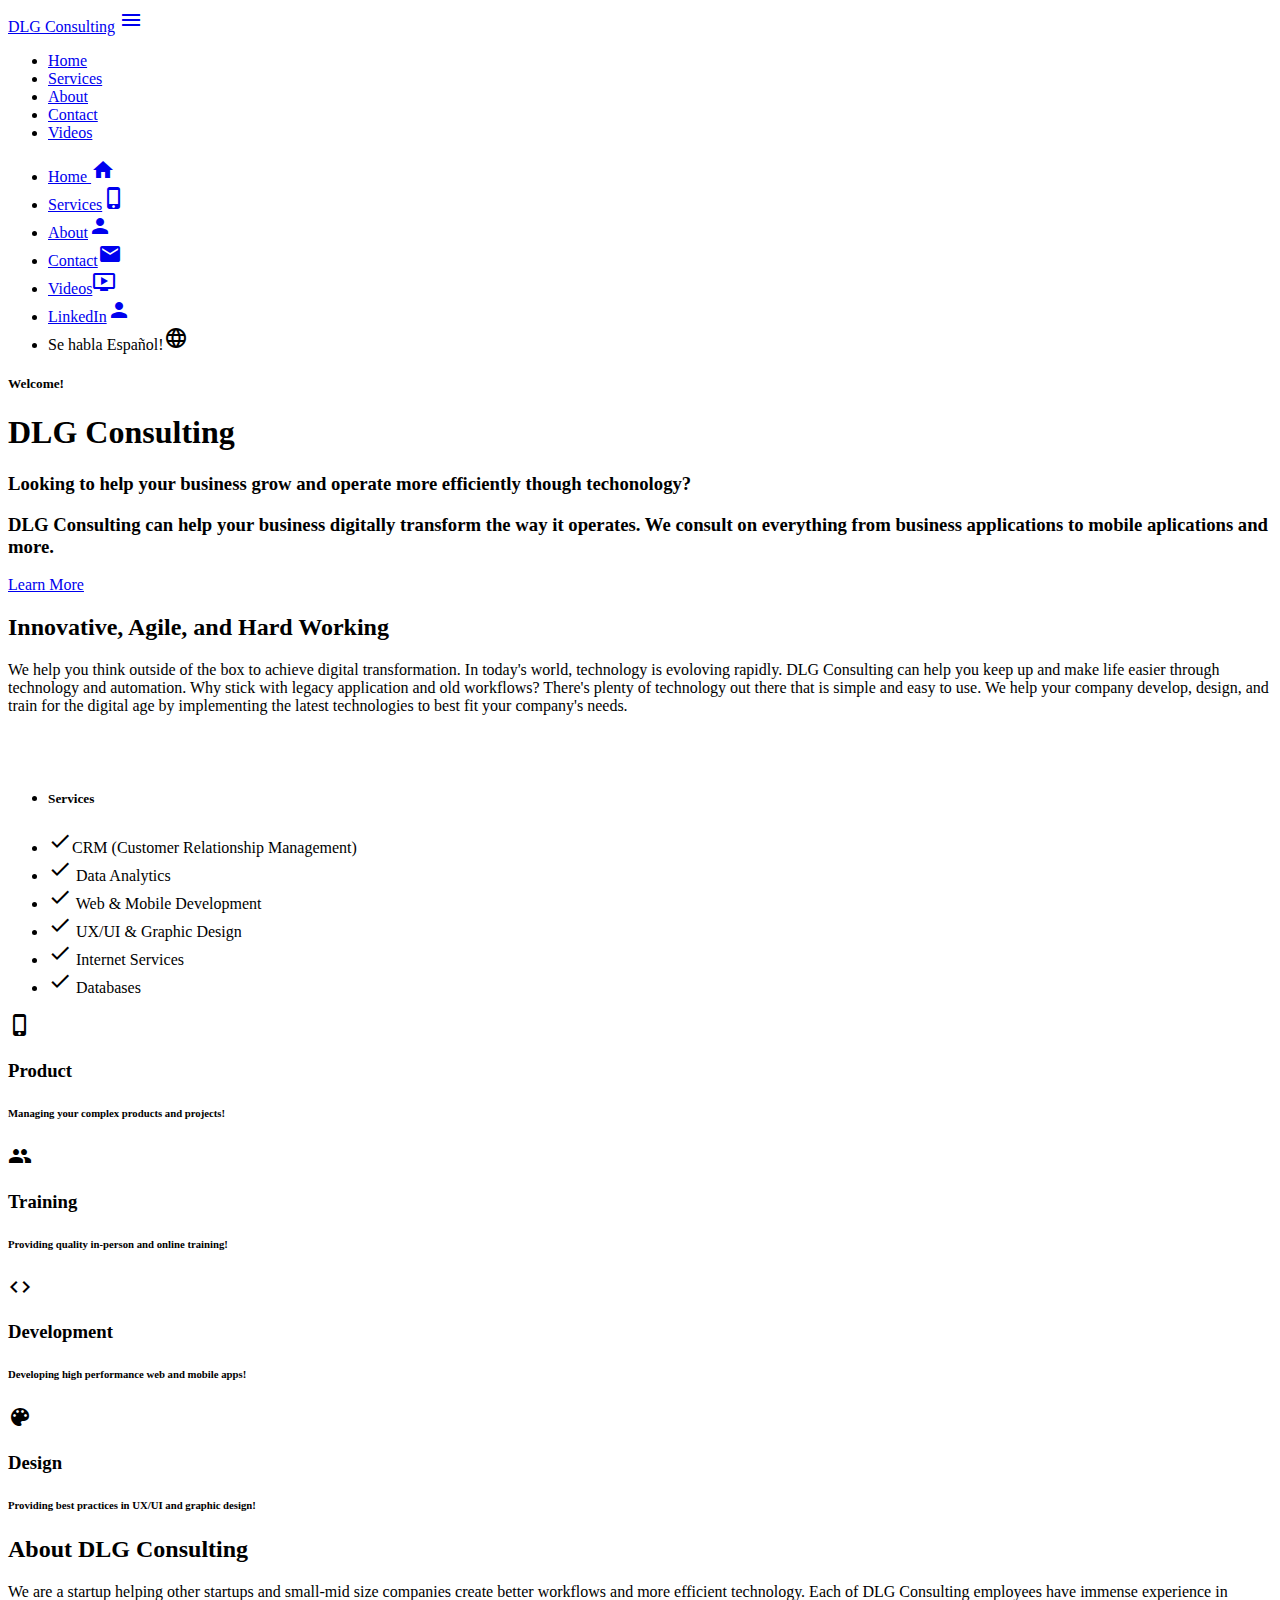
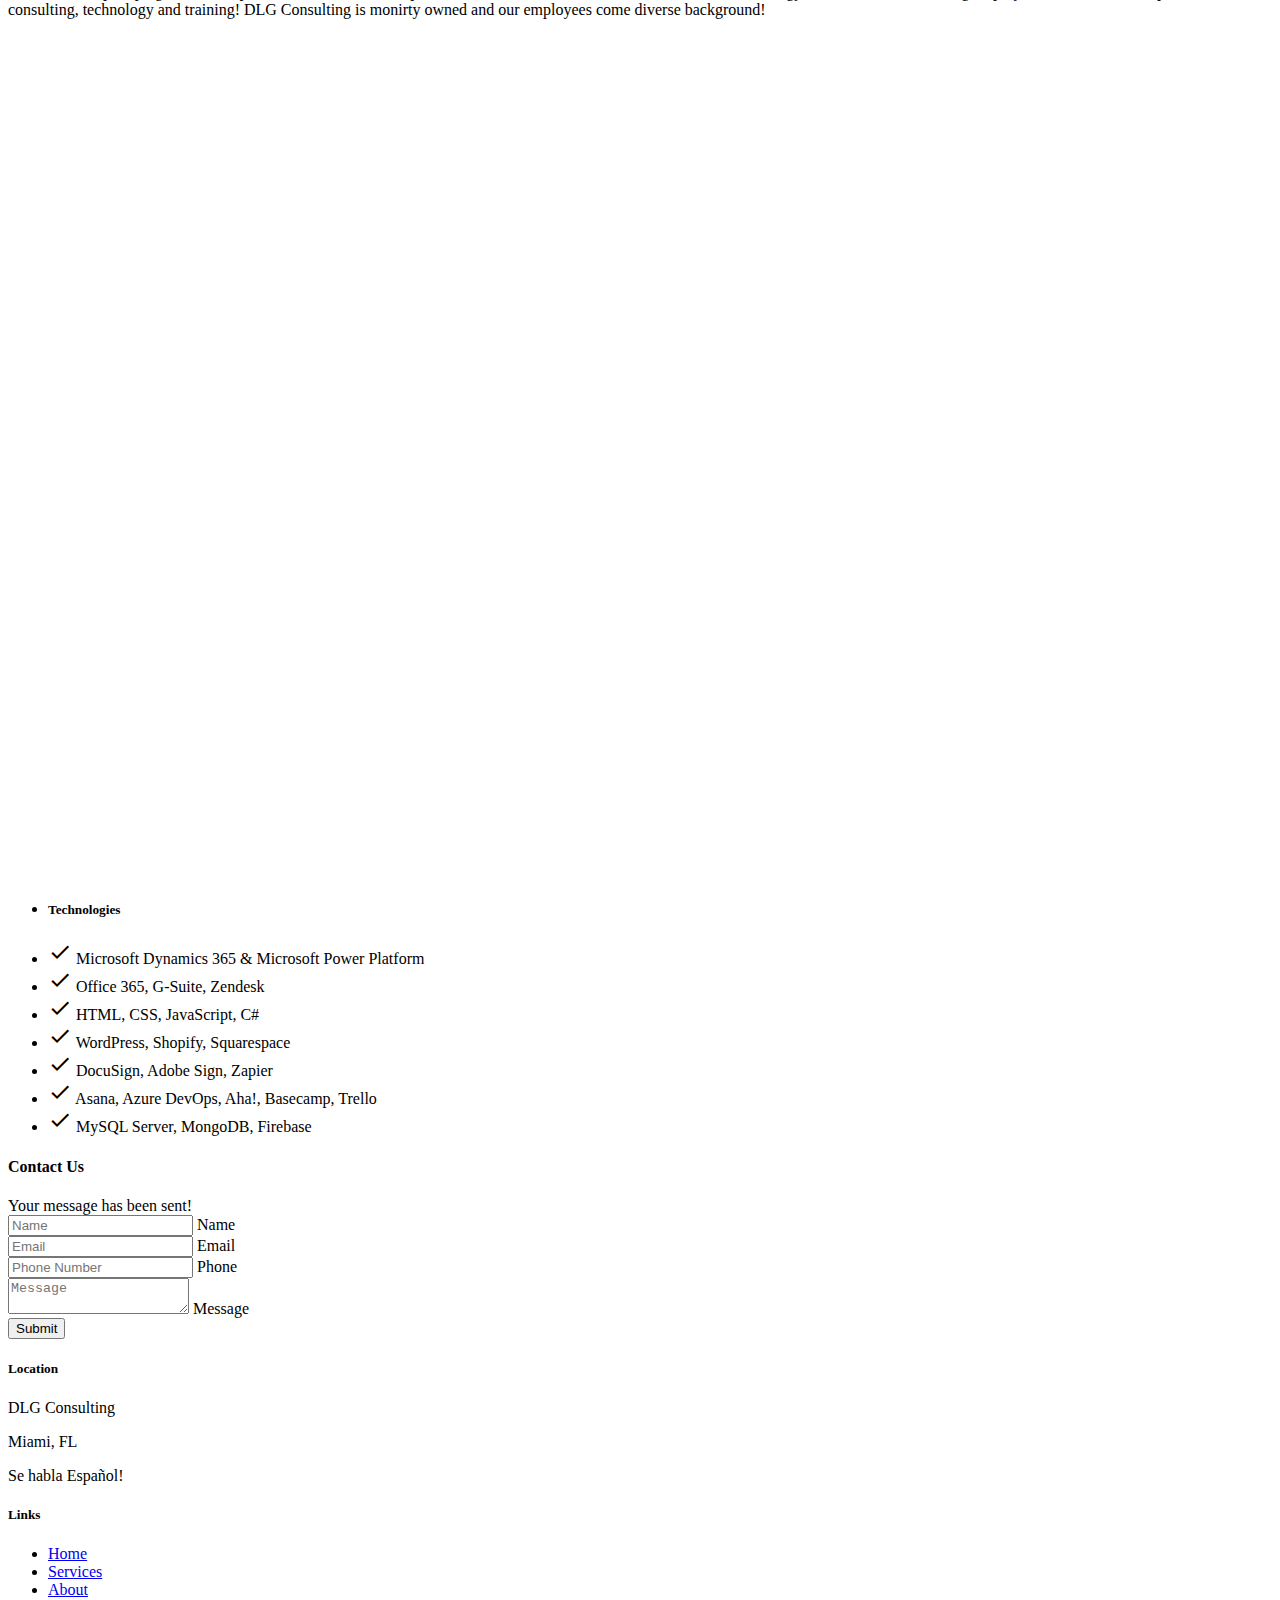
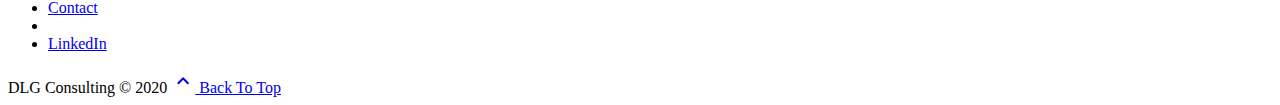
==== index.html @ 76e88533 "adding links" ====
<!DOCTYPE html>
<html>

<head>
  <!--Import Google Icon Font-->
  <link href="https://fonts.googleapis.com/icon?family=Material+Icons" rel="stylesheet">
  <!--Import materialize.css-->
  <link type="text/css" rel="stylesheet" href="css/materialize.min.css" media="screen,projection" />
  <link type="text/css" rel="stylesheet" href="css/main.css" />

  <!--Let browser know website is optimized for mobile-->
  <meta name="viewport" content="width=device-width, initial-scale=1.0" />
  <title>DLG Consulting </title>
</head>

<body id="home" class="scrollspy">
  <header class="main-header">
    <div class="primary-overlay">
      <div class="navbar-fixed">
        <nav class="transparent">
          <div class="container">
            <div class="nav-wrapper">
              <a href="#home" class="brand-logo">DLG Consulting</a>
              <a href="#" data-activates="mobile-nav" class="button-collapse">
                <i class="material-icons">menu</i>
              </a>
              <ul class="right hide-on-med-and-down">
                <li>
                  <a href="#home">Home</a>
                </li>
                <li>
                  <a href="#services">Services</a>
                </li>
                <li>
                  <a href="#about">About</a>
                </li>
                <li>
                  <a href="#contact">Contact</a>
                </li>
                <li>
                  <a href="https://www.youtube.com/channel/UCTOywtIvKKRyqfoJ1eRw9kA?" class="btn blue">Videos</a>
                </li>
              </ul>
            </div>
          </div>
        </nav>
      </div>
      <!-- Side nav -->
      <ul class="side-nav" id="mobile-nav">
       <!--- <h4 class="blue-grey darken-3 center">DLG Consulting</h4> -->
      
        <li> 
          <a href="#home">Home  <i class="small material-icons">home</i></a>
        </li>
        <li>
          <a href="#services">Services<i class="small material-icons">phone_iphone
            </i></a>
        </li>
        <li>
          <a href="#about">About<i class="small material-icons">person</i></a>
        </li>
        <li>
          <a href="#contact">Contact<i class="small material-icons">email</i></a>
        </li>
        <li>
          <a href="https://www.youtube.com/channel/UCTOywtIvKKRyqfoJ1eRw9kA?" >Videos<i class="small material-icons">ondemand_video
            </i></a>
        </li>
        <li>
            <a href="https://www.linkedin.com/in/patrick-de-la-guardia-7564a395/" >LinkedIn<i class="small material-icons">person
              </i></a>
          </li>
          <li>
              <a >Se habla Español!<i class="small material-icons">language
                </i></a>
            </li>
      </ul>
      <!-- Showcase -->
      <div class="showcase container">
        <div class="row">
          <div class="col s12 main-text">
            <h5>Welcome!</h5>
            <h1>DLG Consulting</h1>
            <h3 class="flow-text">Looking to help your business grow and operate more efficiently though techonology? 
            </h3>
           
            <h3 class="flow-text">DLG Consulting can help your business digitally transform the way it operates. We consult on everything from business applications to mobile aplications and more.</h3>

              
            <a href="#services" class="btn btn-large white black-text">Learn More</a>
            <a href="#contact" class="white-text">
              <!--<i class="material-icons medium scroll-icon">arrow_drop_down_circle</i>-->
            </a>
          </div>
        </div>
      </div>
    </div>
  </header>
  <!-- Section: About -->
  <section id="services" class="section section-about center scrollspy">
    <div class="container">
      <h2>Innovative, Agile, and Hard Working</h2>
      <p class="flow-text">We help you think outside of the box to achieve digital transformation. In today's world, technology is evoloving rapidly. DLG Consulting can help you keep up and make life easier through technology and automation.
       Why stick with legacy application and old workflows? There's plenty of technology out there that is simple and easy to use. We help your company develop, design, and train for the digital age by implementing the latest technologies to best fit your company's needs. 
      </p>
      <div class="row">
        <div class="col s12 m6">
          <img src="headshot.JPG" alt="" class="responsive-img circle">
        </div>
        <div class="col s12 m5 offset-m1">
          <br>
          <ul class="collection with-header z-depth-4">
            <li class="collection-header">
              <h5>Services</h5>
            </li>
            <li class="collection-item">
              <i class="material-icons left">check</i>CRM (Customer Relationship Management)
            </li>
            <li class="collection-item">
              <i class="material-icons left">check</i> Data Analytics
            </li>
            <li class="collection-item">
              <i class="material-icons left">check</i> Web & Mobile Development
            </li>
            <li class="collection-item">
              <i class="material-icons left">check</i> UX/UI & Graphic Design
            </li>
            <li class="collection-item">
              <i class="material-icons left">check</i> Internet Services
            </li>
            <li class="collection-item">
              <i class="material-icons left">check</i> Databases
            </li>
          </ul>
        </div>
      </div>
    </div>
  </section>

  <!-- Section: Boxes -->
  <section class="section-boxes center">
    <div class="row">
      <div class="col s12 m6 l3 pink white-text box">
        <i class="material-icons medium">phone_iphone</i>
        <h3>Product</h3>
        <h6>Managing your complex products and projects!
  
        </h6>
      </div>
      <div class="col s12 m6 l3 blue white-text box">
        <i class="material-icons medium">people</i>
        <h3>Training</h3>
        <h6>Providing quality in-person and online training!</h6>
      </div>
      <div class="col s12 m6 l3 amber accent-4 white-text box">
        <i class="material-icons medium">code</i>
        <h3>Development</h3>
        <h6>Developing high performance web and mobile apps!</h6>
      </div>
      <div class="col s12 m6 l3 teal white-text box">
        <i class="material-icons medium">color_lens</i>
        <h3>Design</h3>
        <h6>Providing best practices in UX/UI and graphic design!</h6>
      </div>
    </div>
  </section>

  <!-- Section: About -->
  <section id="about" class="section section-about center scrollspy">
    <div class="container">
      <h2>About DLG Consulting</h2>
      <p class="flow-text">We are a startup helping other startups and small-mid size companies create better workflows and more efficient technology. Each of DLG Consulting employees have
        immense experience in consulting, technology and training! DLG Consulting is monirty owned and our employees come diverse background! 
      </p>
      <div class="row">
        <div class="col s12 m6"><div style="height: 0; padding-bottom: calc(62.50% + 35px); position:relative; width: 100%;"><iframe  gyroscope;" allowfullscreen height="100%"  referrerpolicy="strict-origin" src="https://www.kapwing.com/e/5e9c5a8391cc090015c8ad34" style="border:0; height:100%; left:0; overflow:hidden; position:absolute; top:0; width:100%" title="Embedded content made with Kapwing" width="100%"></iframe></div>
         <!--<img src="img/people.jpg" alt="" class="responsive-img circle"> -->
        </div>
        <div class="col s12 m5 offset-m1">
          <br>
          <ul class="collection with-header z-depth-4">
            <li class="collection-header">
              <h5>Technologies</h5>
            </li>
            <li class="collection-item">
              <i class="material-icons left">check</i> Microsoft Dynamics 365 & Microsoft Power Platform
            </li>
            <li class="collection-item">
              <i class="material-icons left">check</i>  Office 365, G-Suite, Zendesk
            </li>
            <li class="collection-item">
              <i class="material-icons left">check</i> HTML, CSS, JavaScript, C#
            </li>
            <li class="collection-item">
                <i class="material-icons left">check</i> WordPress, Shopify, Squarespace
              </li>
            <li class="collection-item">
              <i class="material-icons left">check</i> DocuSign, Adobe Sign, Zapier
            </li>
            <li class="collection-item">
              <i class="material-icons left">check</i> Asana, Azure DevOps, Aha!, Basecamp, Trello
            </li>
            <li class="collection-item">
              <i class="material-icons left">check</i> MySQL Server, MongoDB, Firebase
            </li>
          </ul>
        </div>
      </div>
    </div>
  </section>



 <!--Section: Testimonials 
  <section id="testimonials" class="section section-testimonials blue-grey darken-2  white-text center scrollspy">
    <div class="container">
      <h2>Industry Expereince</h2>
      <div class="row">
        <div class="col s12 m4">
          <div class="card grey lighten-4 black-text z-depth-4">
            <div class="card-content">
              <h2>
                <em>Sports</em>
              </h2>
            </div>
            <div class="card-action">
            
            </div>
          </div>
        </div>
        <div class="col s12 m4">
          <div class="card grey lighten-4 black-text z-depth-4">
            <div class="card-content">
              <p>
                <em>Lorem ipsum dolor sit amet consectetur adipisicing elit. Ut modi reprehenderit dolore recusandae, quam voluptatum
                  est deserunt. Quae, quasi beatae!</em>
              </p>
            </div>
            <div class="card-action">
              <p>Sharon Johnson From XYZ, INC</p>
            </div>
          </div>
        </div>
        <div class="col s12 m4">
          <div class="card grey lighten-4 black-text z-depth-4">
            <div class="card-content">
              <p>
                <em>Lorem ipsum dolor sit amet consectetur adipisicing elit. Ut modi reprehenderit dolore recusandae, quam voluptatum
                  est deserunt. Quae, quasi beatae!</em>
              </p>
            </div>
            <div class="card-action">
              <p>Wayne Jackson From 123, INC</p>
            </div>
          </div>
        </div>
      </div>
    </div>
  </section>

-->

<!-- Section: Contact -->
  <section id="contact" class="section section-contact center scrollspy">
     
    <div id="googlemap"></div>
 <div class="container">
      <div class="row">
        <div id="forms"class="col s12 m6 offset-m6">
          <div class="card-panel z-depth-5">
            <h4>Contact Us</h4>
            <div class="alert">Your message has been sent!</div>
            <form id="contactForm">
            <div class="input-field">
              <input type="text" id="name" placeholder="Name" required>
              <label for="name">Name</label>
            </div>
            <div class="input-field">
              <input type="email" id="email" placeholder="Email" required>
              <label for="email">Email</label>
            </div>
            <div class="input-field">
              <input type="text" id="phone" placeholder="Phone Number" required>
              <label for="phone">Phone</label>
            </div>
            <div class="input-field">
              <textarea class="materialize-textarea" id="message" placeholder="Message"></textarea>
              <label for="message">Message</label>
            </div>
            <input type="submit" value="Submit" class="btn blue-grey">
          </form>
          </div>
        </div>
      </div>
    </div>
   
  </section>


  <!-- Footer -->
  <footer class="page-footer blue-grey darken-1">
    <div class="container">
      <div class="row">
        <div class="col l6 s12">
          <h5>Location</h5>
          <p>DLG Consulting</p>
          <p>Miami, FL</p>
          <p>Se habla Español!</p>
        </div>
        <div class="col l4 offset-l2 s12">
          <h5 class="white-text">Links</h5>
          <ul>
            <li>
              <a class="white-text" href="#home">Home</a>
            </li>
            <li>
              <a class="white-text" href="#services">Services</a>
            </li>
            <li>
              <a class="white-text" href="#about">About</a>
            </li>
            <li>
              <a class="white-text" href="#contact">Contact</a>
            </li>
            <li>
              <a style="color:white"chref="https://www.youtube.com/channel/UCTOywtIvKKRyqfoJ1eRw9kA?">Videos</a>
            </li>
            <li>
                <a class="white-text" href="https://www.linkedin.com/in/patrick-de-la-guardia-7564a395/">LinkedIn</a>
              </li>
          </ul>
        </div>
      </div>
    </div>
    <div class="footer-copyright blue-grey darken-4">
      <div class="container">
        DLG Consulting © 2020
        <a class="grey-text text-lighten-4 right" href="#services">
          <i class="material-icons left">keyboard_arrow_up</i> Back To Top
        </a>
      </div>
    </div>
  </footer>


  <!--Import jQuery before materialize.js-->
  <script type="text/javascript" src="https://code.jquery.com/jquery-3.2.1.min.js"></script>
  <script type="text/javascript" src="js/materialize.min.js"></script>
  <script async defer src="http://maps.googleapis.com/maps/api/js?key=AIzaSyBmPwYQSo4-B5C1Hn0nGleMPsvSMyhUXY8"></script>
  <script src="https://www.gstatic.com/firebasejs/7.14.1/firebase-app.js"></script>
  <script src="https://www.gstatic.com/firebasejs/7.14.1/firebase-database.js"></script>
  <script src="https://www.gstatic.com/firebasejs/7.14.1/firebase-analytics.js"></script>
  <script src='js/main.js'></script>

  <script>
    $(document).ready(function () {
      // Init Sidenav
      $('.button-collapse').sideNav();

      // Init Scrollspy
      $('.scrollspy').scrollSpy();

      // ScrollFire
      const options = [
        {
          selector: '.main-text', offset: 0, callback: function (el) {
            Materialize.fadeInImage($(el));
          }
        },
        {
          selector: '.navbar-fixed', offset: 1500, callback: function () {
            $('nav').removeClass('transparent');
            $('nav').addClass('blue-grey darken-3');
          }
        }
      ];

      Materialize.scrollFire(options);

      const position = [25.7617, -80.1918];
      const centerPosition = [25.7617, -80.1918];

      function showGoogleMaps() {
        // Map positions
        const latLng = new google.maps.LatLng(position[0], position[1]);
        const centerLatLng = new google.maps.LatLng(centerPosition[0], centerPosition[1]);

        // Map options
        const mapOptions = {
          zoom: 12,
          streetViewControl: false,
          scaleControl: true,
          mapTypeId: google.maps.MapTypeId.ROADMAP,
          center: centerLatLng
        }

        // Create map
        map = new google.maps.Map(document.getElementById('googlemap'), mapOptions);

        // Show Marker
        marker = new google.maps.Marker({
          position: latLng,
          map: map,
          draggable: false,
          animation: google.maps.Animation.DROP
        });
      }

      // Maps event
      google.maps.event.addDomListener(window, 'load', showGoogleMaps);

    });
  </script>
</body>

</html>
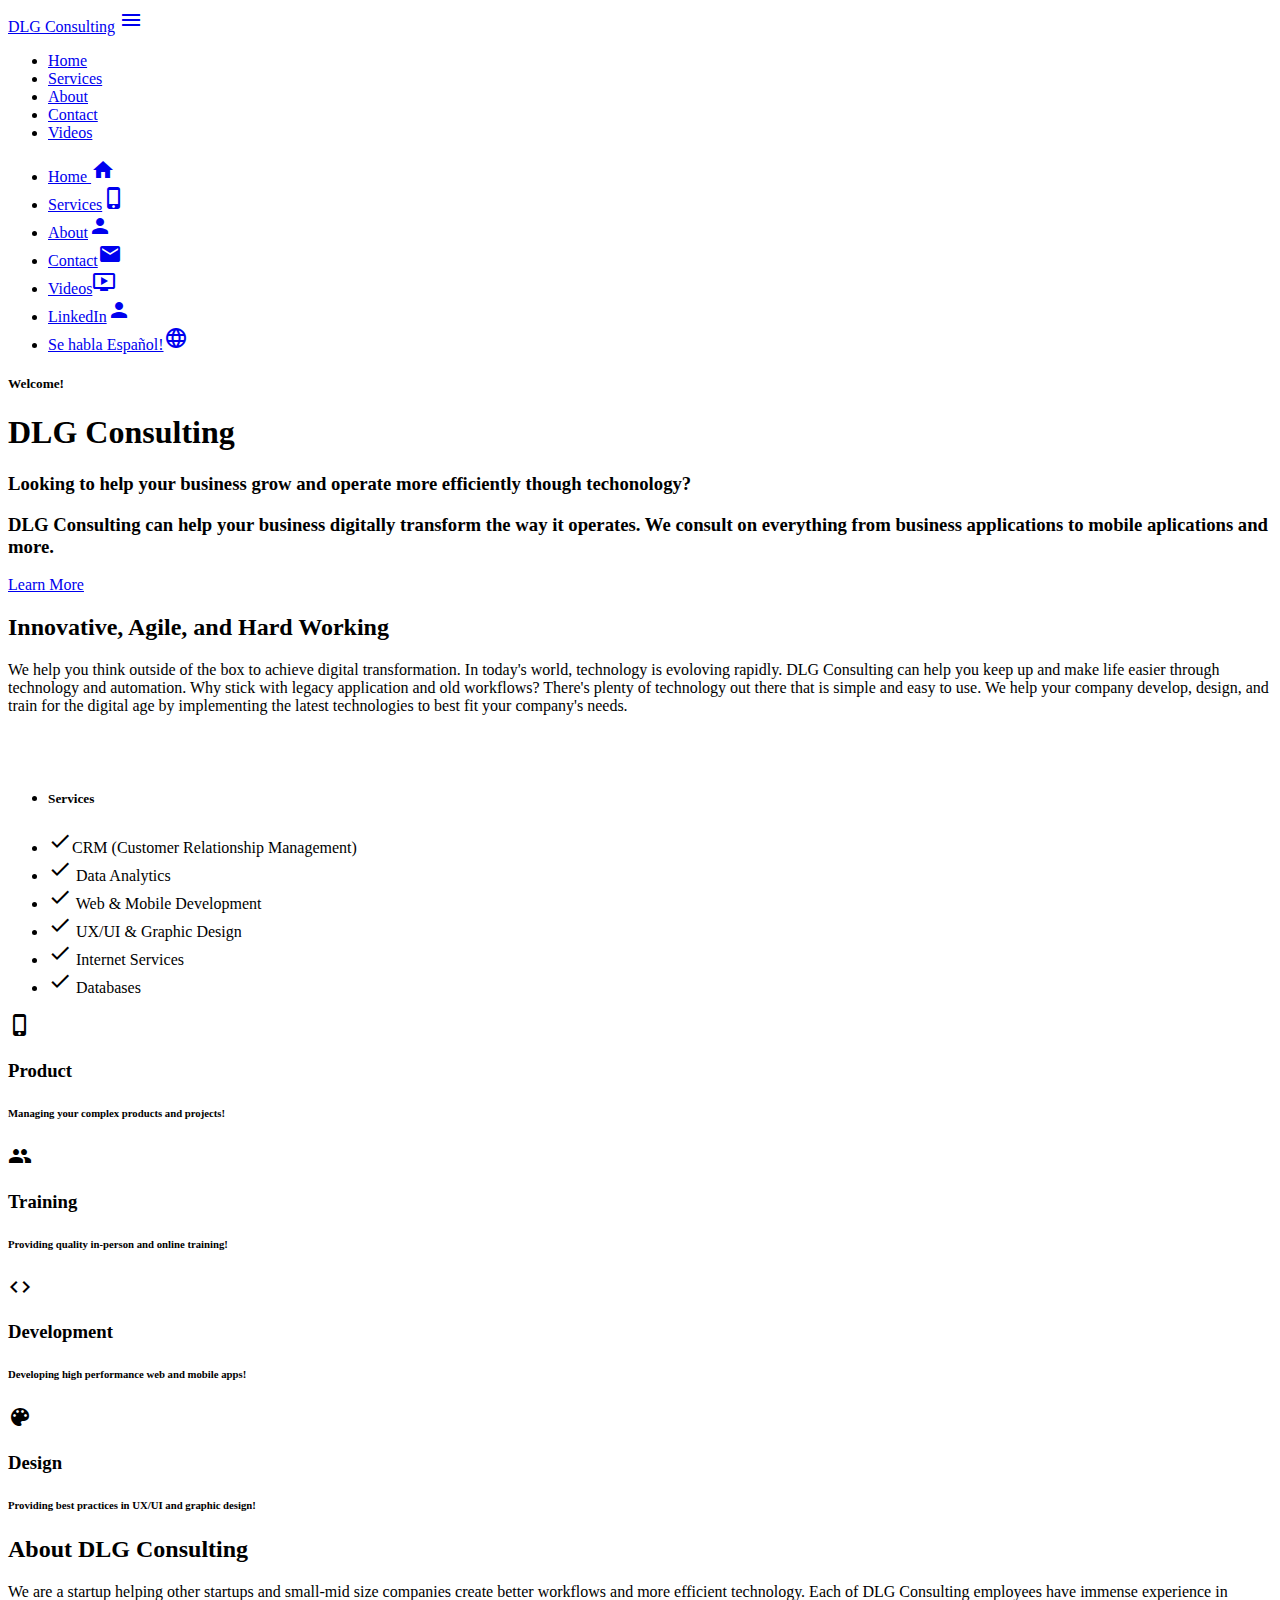
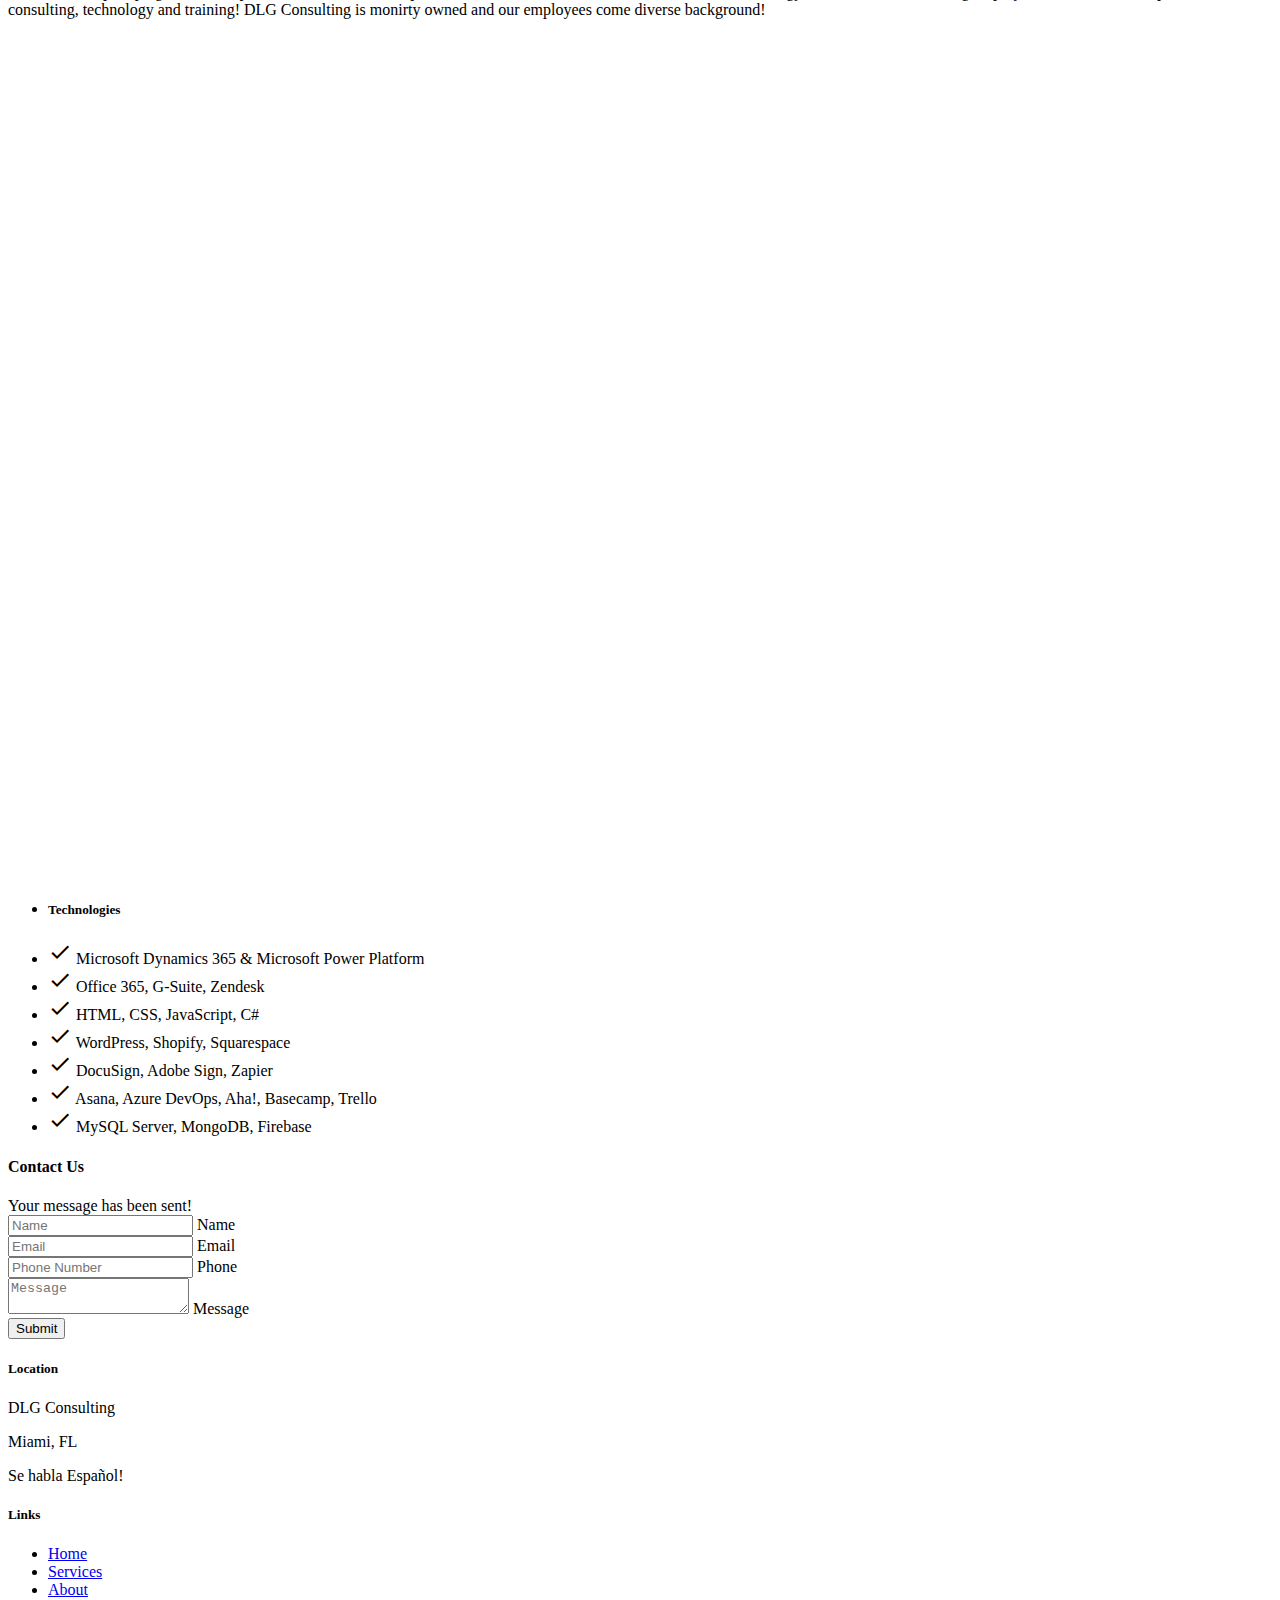
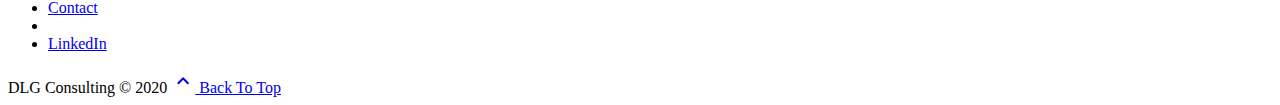
==== commit 345f1d98: "adding spanish" ====
--- a/index.html
+++ b/index.html
@@ -71,7 +71,7 @@
               </i></a>
           </li>
           <li>
-              <a >Se habla Español!<i class="small material-icons">language
+              <a href="#contact">Se habla Español!<i class="small material-icons">language
                 </i></a>
             </li>
       </ul>
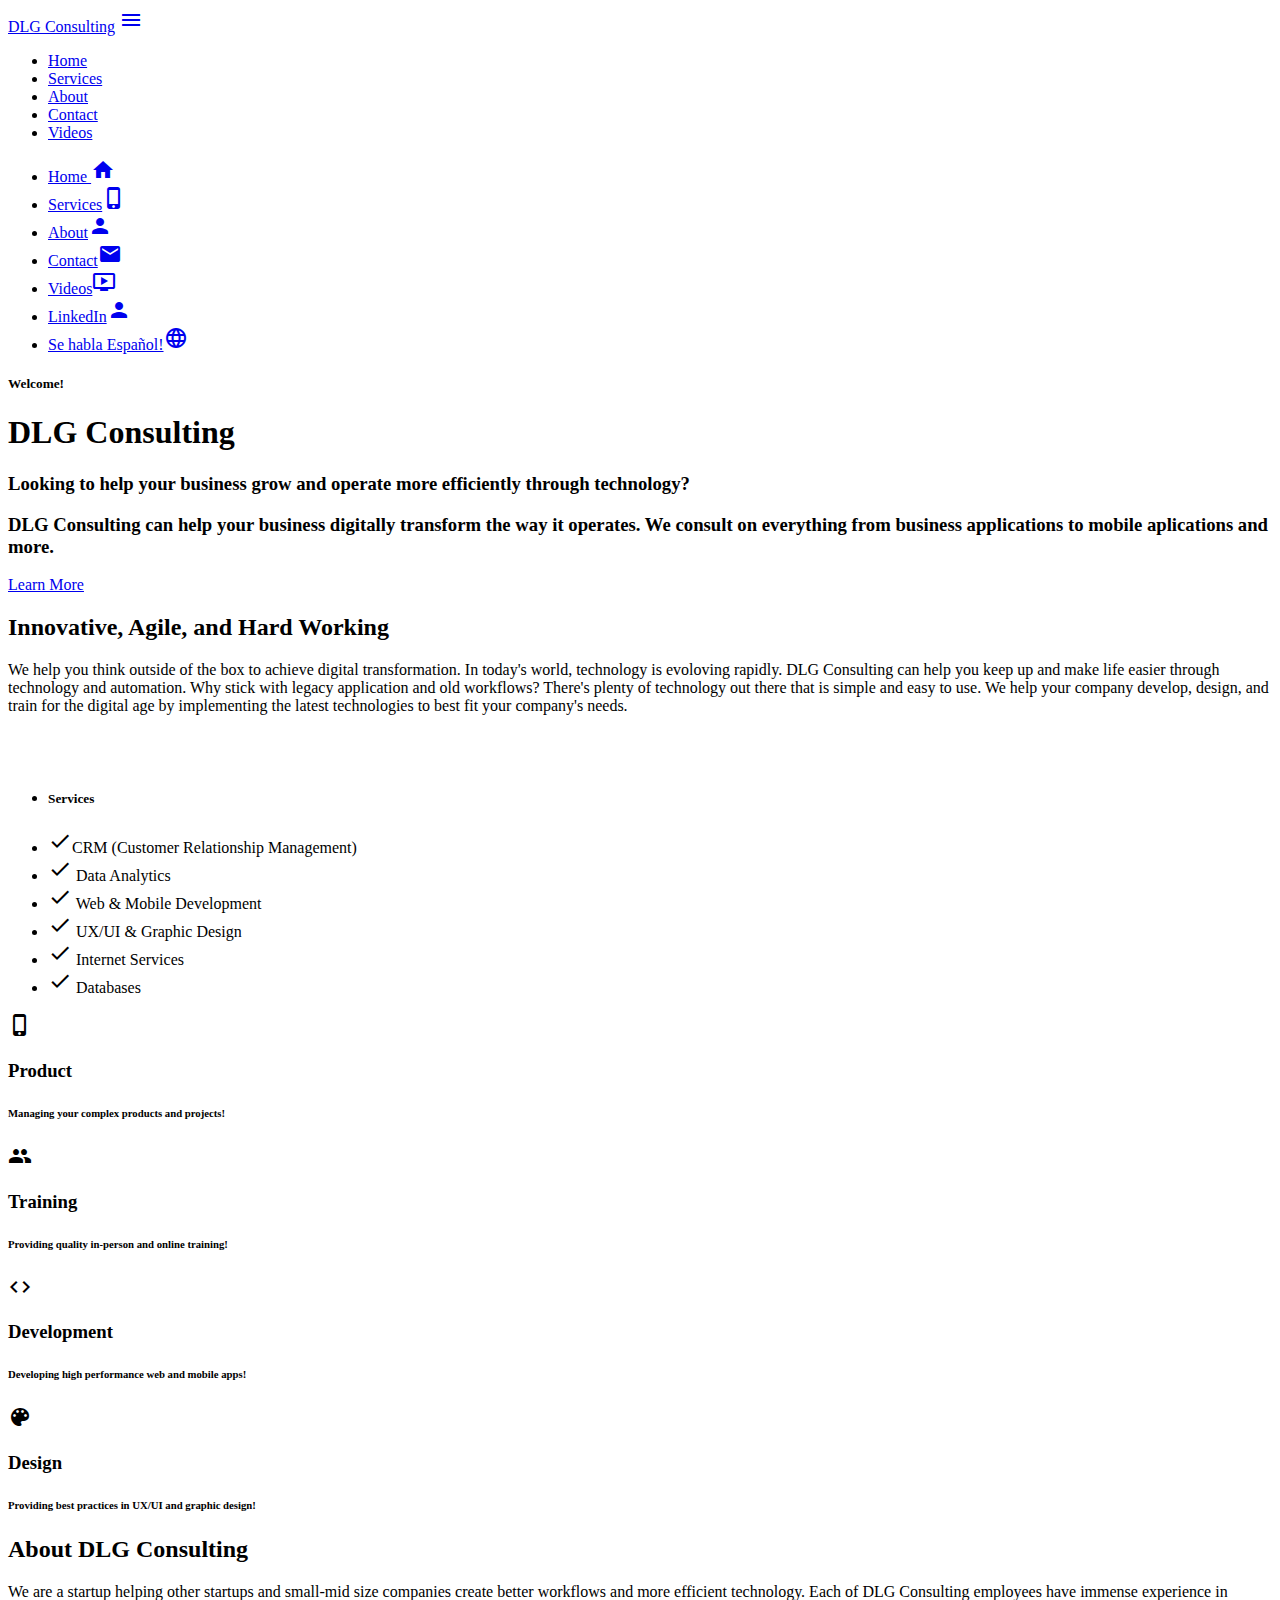
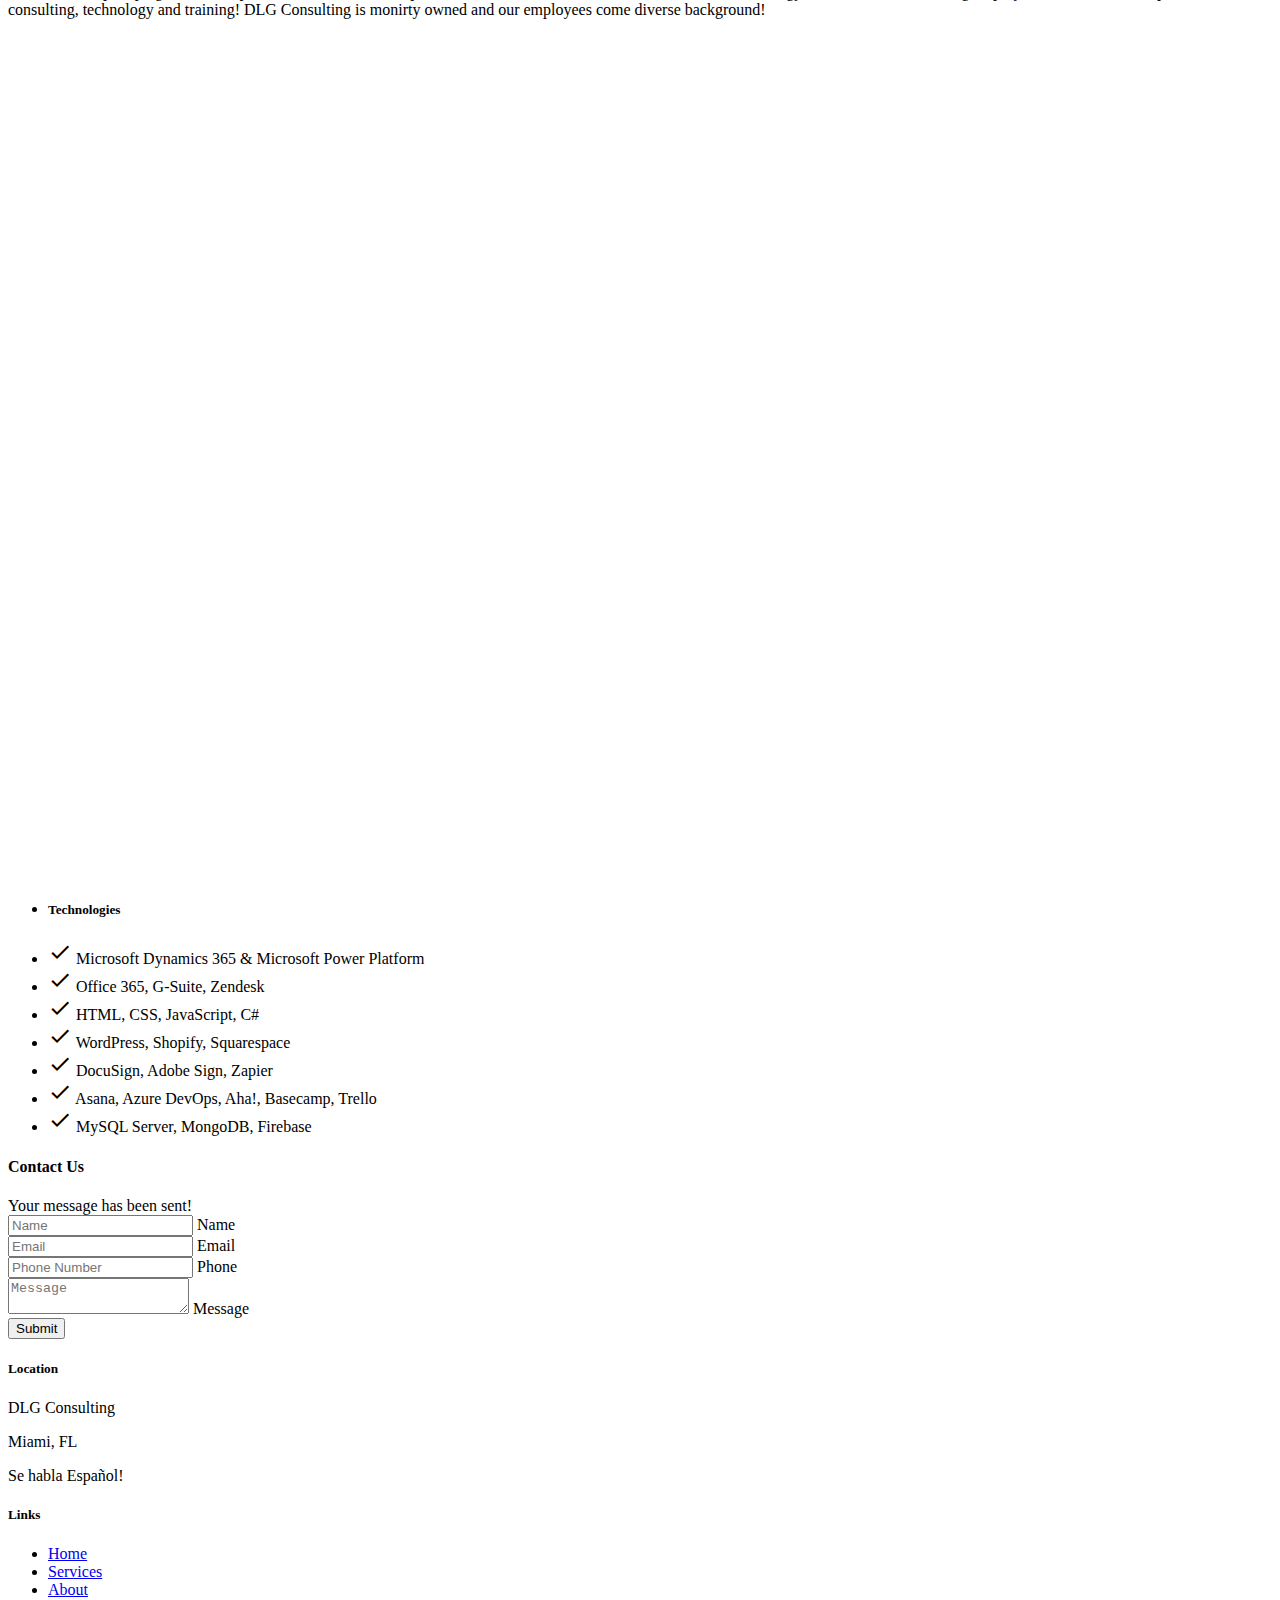
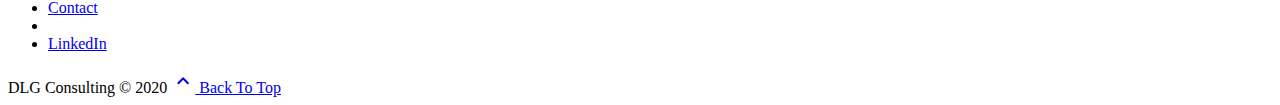
==== commit 30d6a638: "gammar heading" ====
--- a/index.html
+++ b/index.html
@@ -81,7 +81,7 @@
           <div class="col s12 main-text">
             <h5>Welcome!</h5>
             <h1>DLG Consulting</h1>
-            <h3 class="flow-text">Looking to help your business grow and operate more efficiently though techonology? 
+            <h3 class="flow-text">Looking to help your business grow and operate more efficiently through technology? 
             </h3>
            
             <h3 class="flow-text">DLG Consulting can help your business digitally transform the way it operates. We consult on everything from business applications to mobile aplications and more.</h3>
@@ -266,6 +266,7 @@
     <div id="googlemap"></div>
  <div class="container">
       <div class="row">
+
         <div id="forms"class="col s12 m6 offset-m6">
           <div class="card-panel z-depth-5">
             <h4>Contact Us</h4>
@@ -323,7 +324,7 @@
               <a class="white-text" href="#contact">Contact</a>
             </li>
             <li>
-              <a style="color:white"chref="https://www.youtube.com/channel/UCTOywtIvKKRyqfoJ1eRw9kA?">Videos</a>
+              <a style="color:white" href="https://www.youtube.com/channel/UCTOywtIvKKRyqfoJ1eRw9kA?">Videos</a>
             </li>
             <li>
                 <a class="white-text" href="https://www.linkedin.com/in/patrick-de-la-guardia-7564a395/">LinkedIn</a>
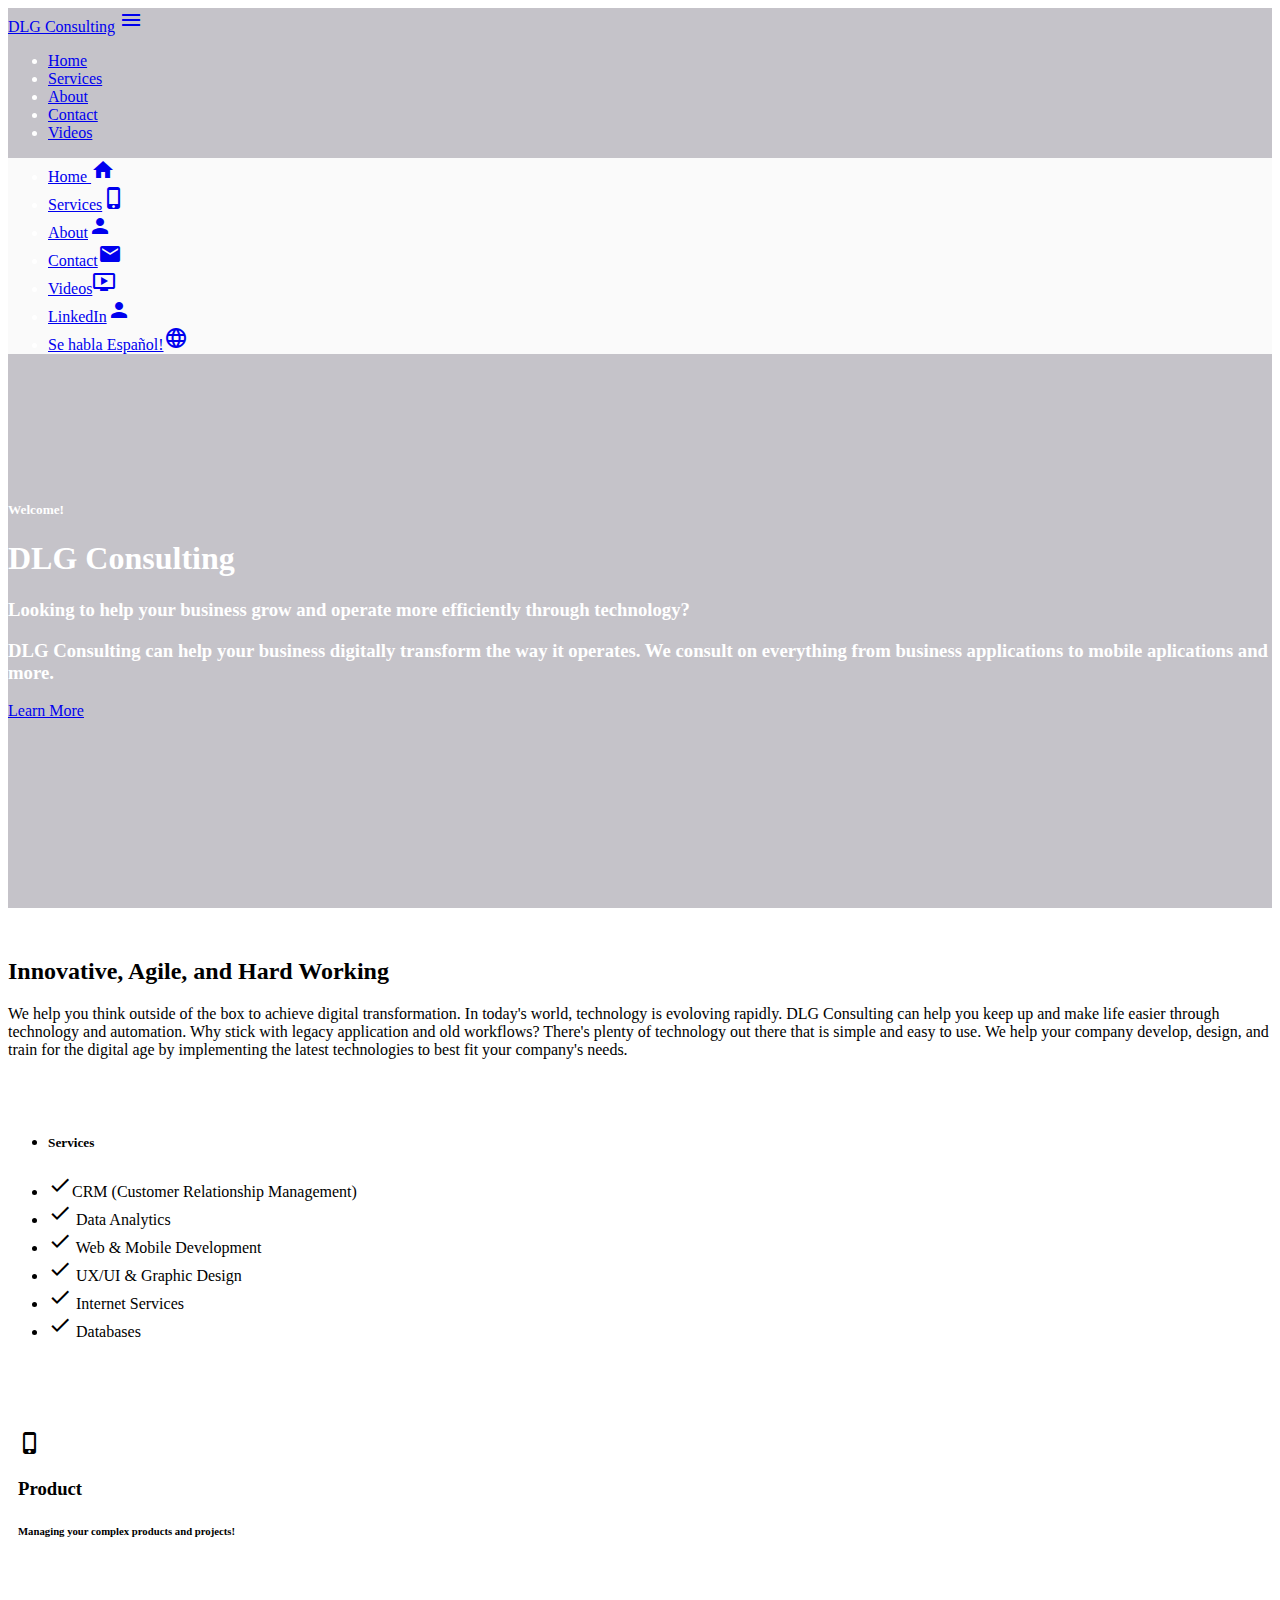
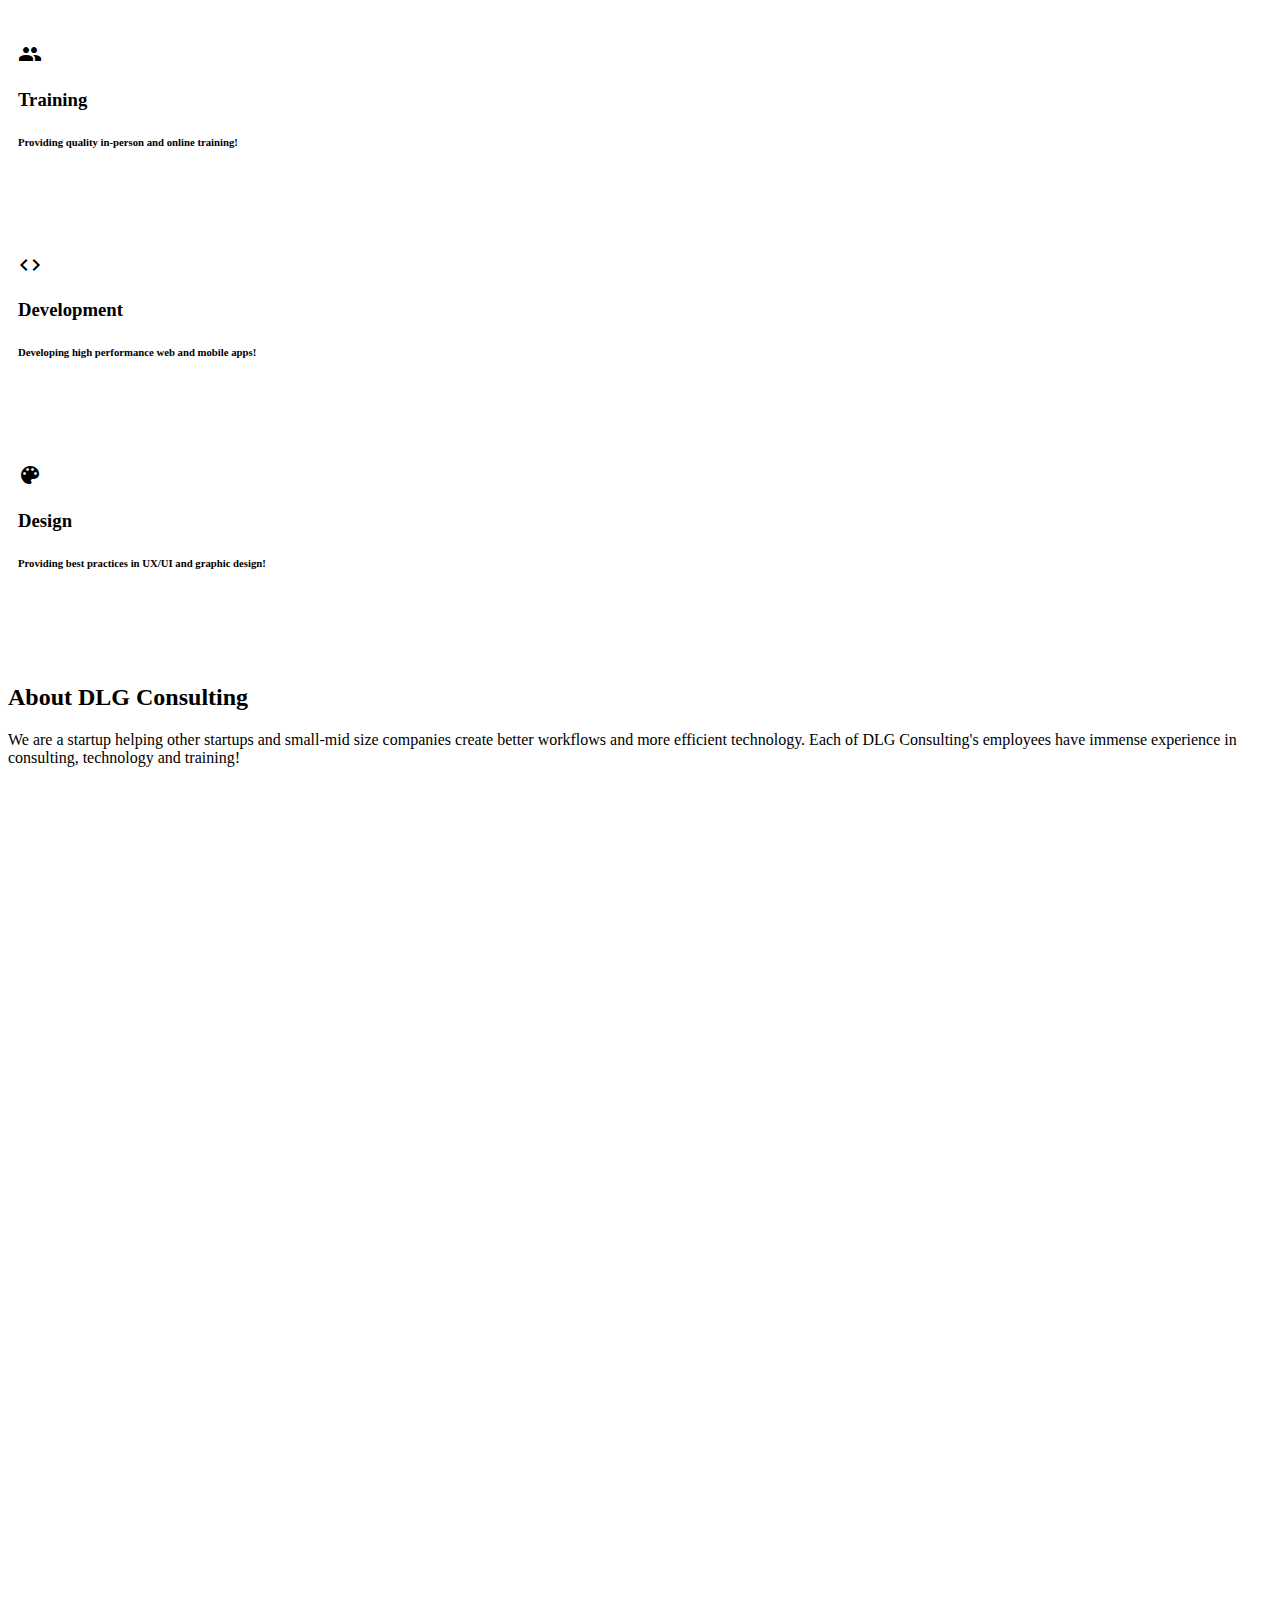
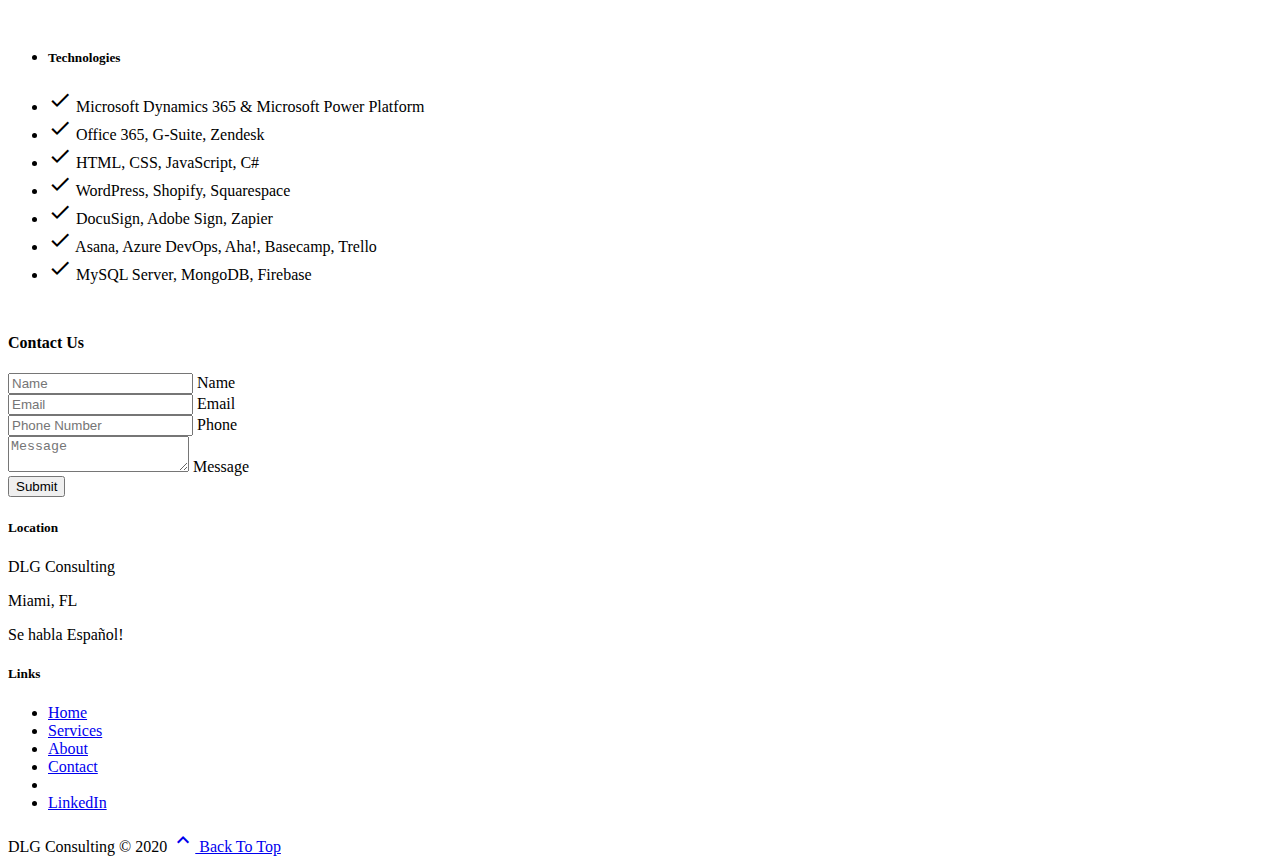
==== commit 060d8a02: "grammar mistake1" ====
--- a/index.html
+++ b/index.html
@@ -169,9 +169,8 @@
   <section id="about" class="section section-about center scrollspy">
     <div class="container">
       <h2>About DLG Consulting</h2>
-      <p class="flow-text">We are a startup helping other startups and small-mid size companies create better workflows and more efficient technology. Each of DLG Consulting employees have
-        immense experience in consulting, technology and training! DLG Consulting is monirty owned and our employees come diverse background! 
-      </p>
+      <p class="flow-text">We are a startup helping other startups and small-mid size companies create better workflows and more efficient technology. Each of DLG Consulting's employees have
+        immense experience in consulting, technology and training!  </p>
       <div class="row">
         <div class="col s12 m6"><div style="height: 0; padding-bottom: calc(62.50% + 35px); position:relative; width: 100%;"><iframe  gyroscope;" allowfullscreen height="100%"  referrerpolicy="strict-origin" src="https://www.kapwing.com/e/5e9c5a8391cc090015c8ad34" style="border:0; height:100%; left:0; overflow:hidden; position:absolute; top:0; width:100%" title="Embedded content made with Kapwing" width="100%"></iframe></div>
          <!--<img src="img/people.jpg" alt="" class="responsive-img circle"> -->
--- a/css/main.css
+++ b/css/main.css
@@ -0,0 +1,94 @@
+.primary-overlay {
+  background: rgba(63, 57, 77, 0.3);
+  position: absolute;
+  top: 0;
+  left: 0;
+  width: 100%;
+  height: 100%;
+  overflow: hidden;
+}
+
+.main-header {
+  background: url(https://media.giphy.com/media/46hpy8xB3MiHfruixn/giphy.gif);
+  background-size: cover;
+  background-position: center;
+  height: 100vh;
+  min-height: 600px;
+  color: #fff;
+  position: relative;
+}
+
+.main-header .showcase {
+  padding-top: 110px;
+
+}
+
+.scroll-icon {
+  position: absolute;
+  bottom: 5%;
+  left: 47%;
+  opacity: 0.5;
+}
+.section-about {
+  margin-top: 50px;
+  margin-bottom: 50px;
+}
+.box {
+  padding: 40px 10px !important;
+}
+
+.box h4 {
+  padding-bottom: 30px;
+}
+
+.section-boxes .row {
+  margin-bottom: 0 !important;
+}
+
+.section-contact {
+  position: relative;
+}
+
+.section-contact .card-panel{
+
+  position: relative; 
+  z-index: 1;
+}
+
+#googlemap {
+  position: absolute;
+  height: 100%;
+  width: 100%;
+  top: 0;
+  left: 0;
+  z-index: 1;
+}
+.alert{
+  text-align: center;
+  background-color: lightslategray;
+  color: white;;
+  display: none;
+}
+
+.section-contact {
+  /*background-image: url(https://media.giphy.com/media/46hpy8xB3MiHfruixn/giphy.gif);*/
+  background-size: cover;
+  background-position: center;
+}
+
+
+.side-nav {
+background-color: #FAFAFA;
+background-size: cover;
+}
+
+.page-footer {}
+
+
+
+@media (max-width: 600px) {
+  .main-header {
+    height: 50vh;
+  }
+}
+
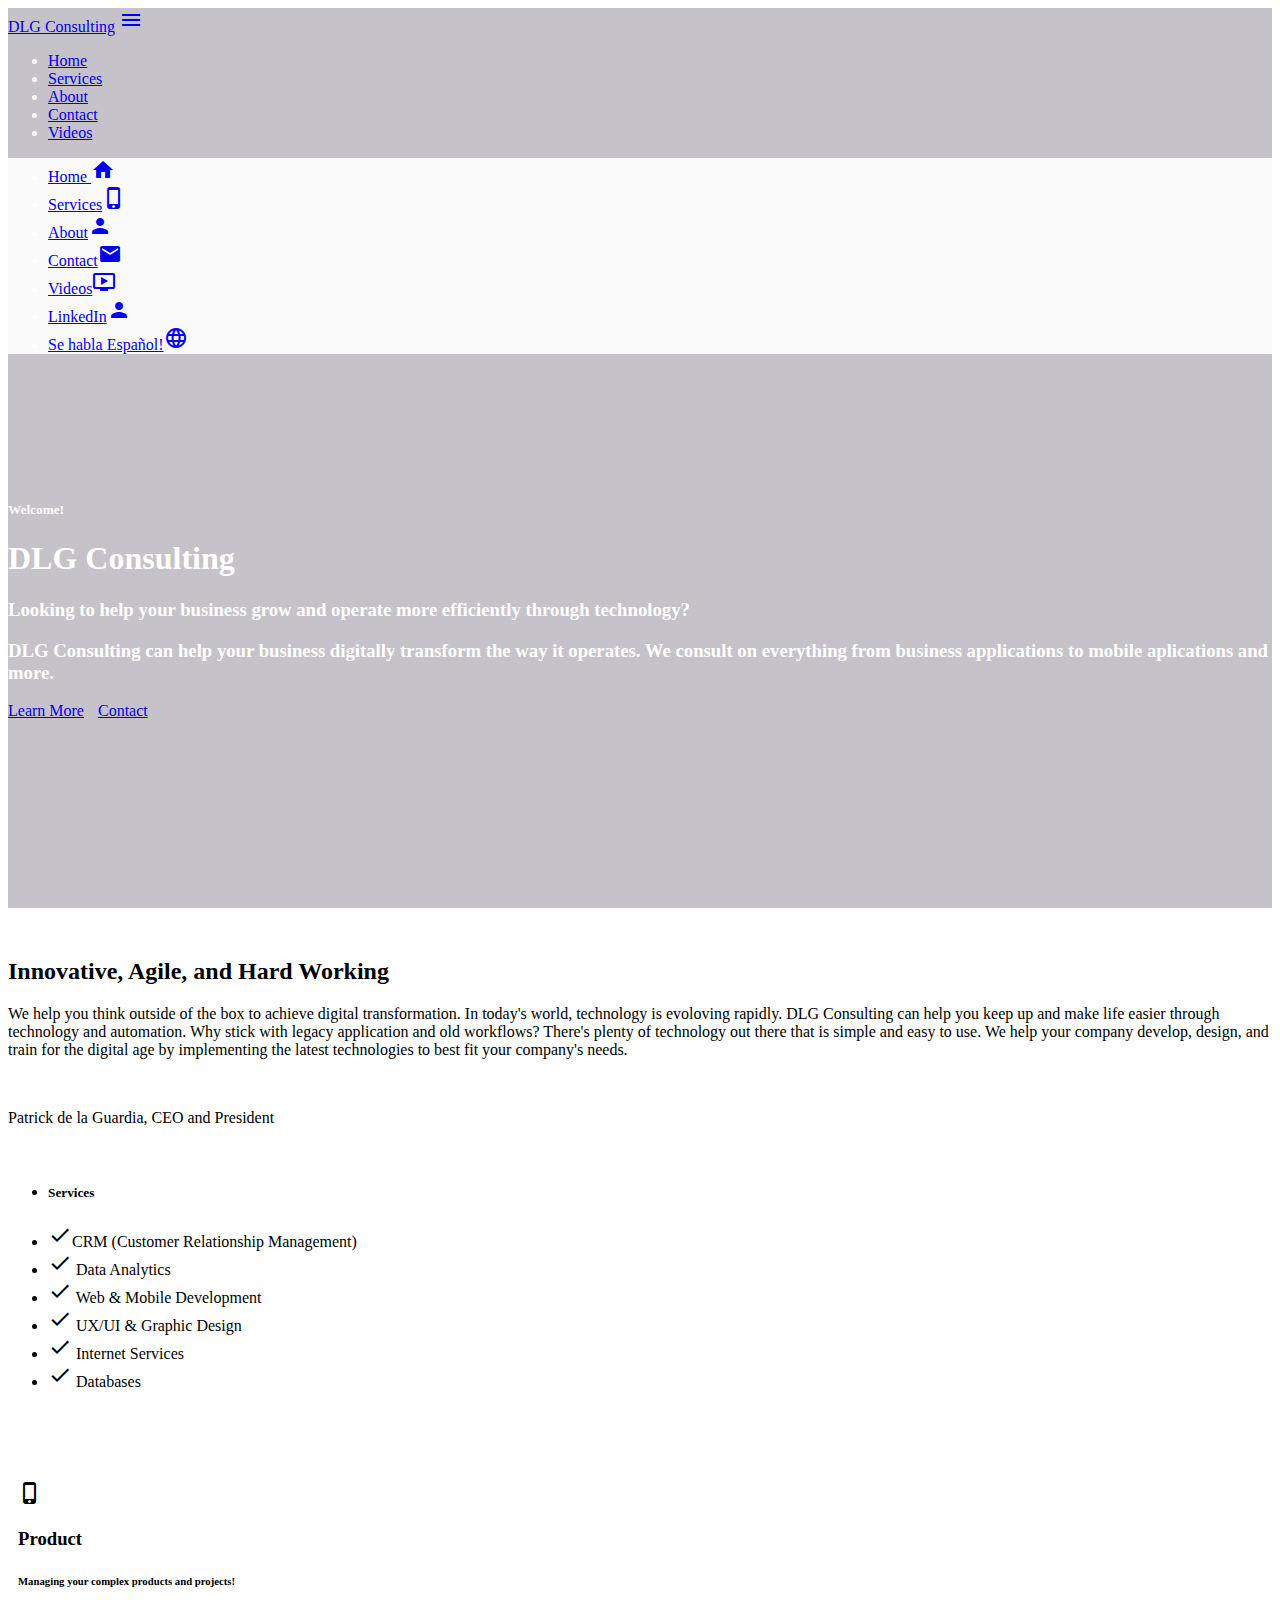
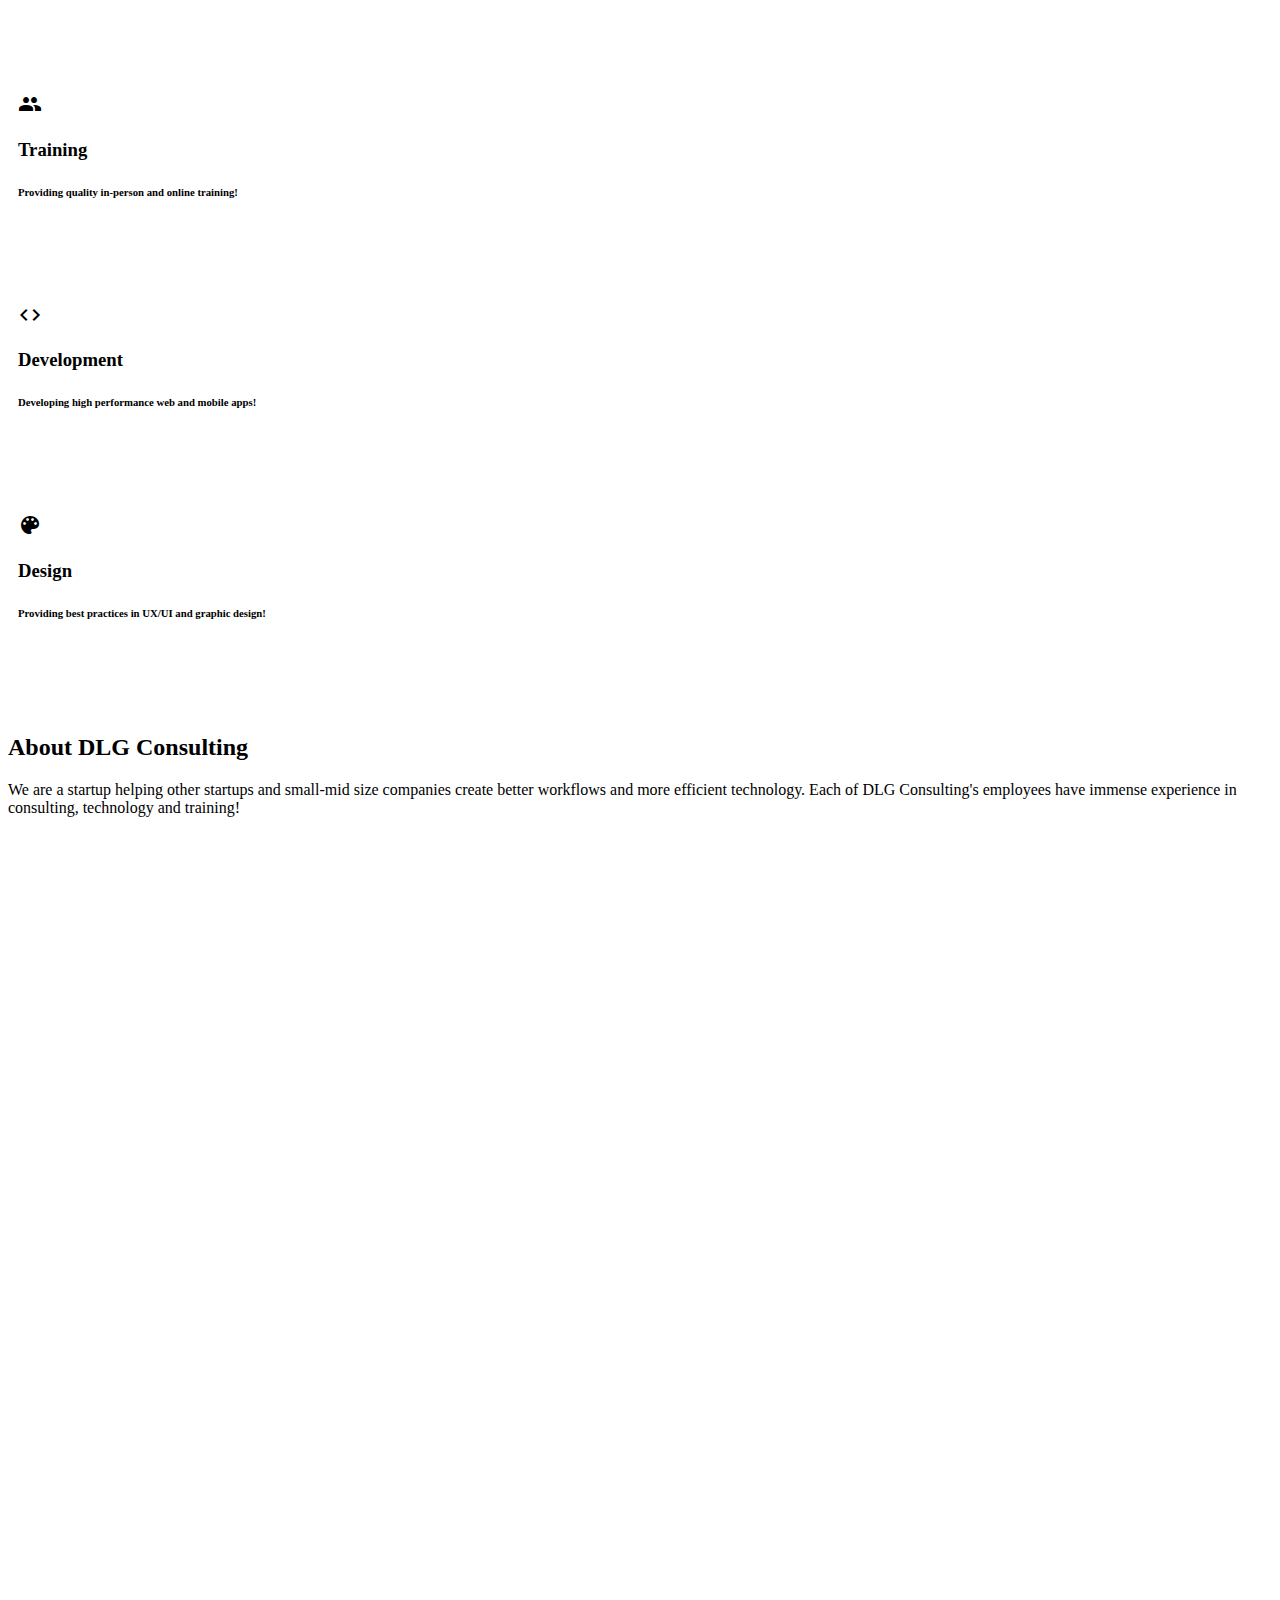
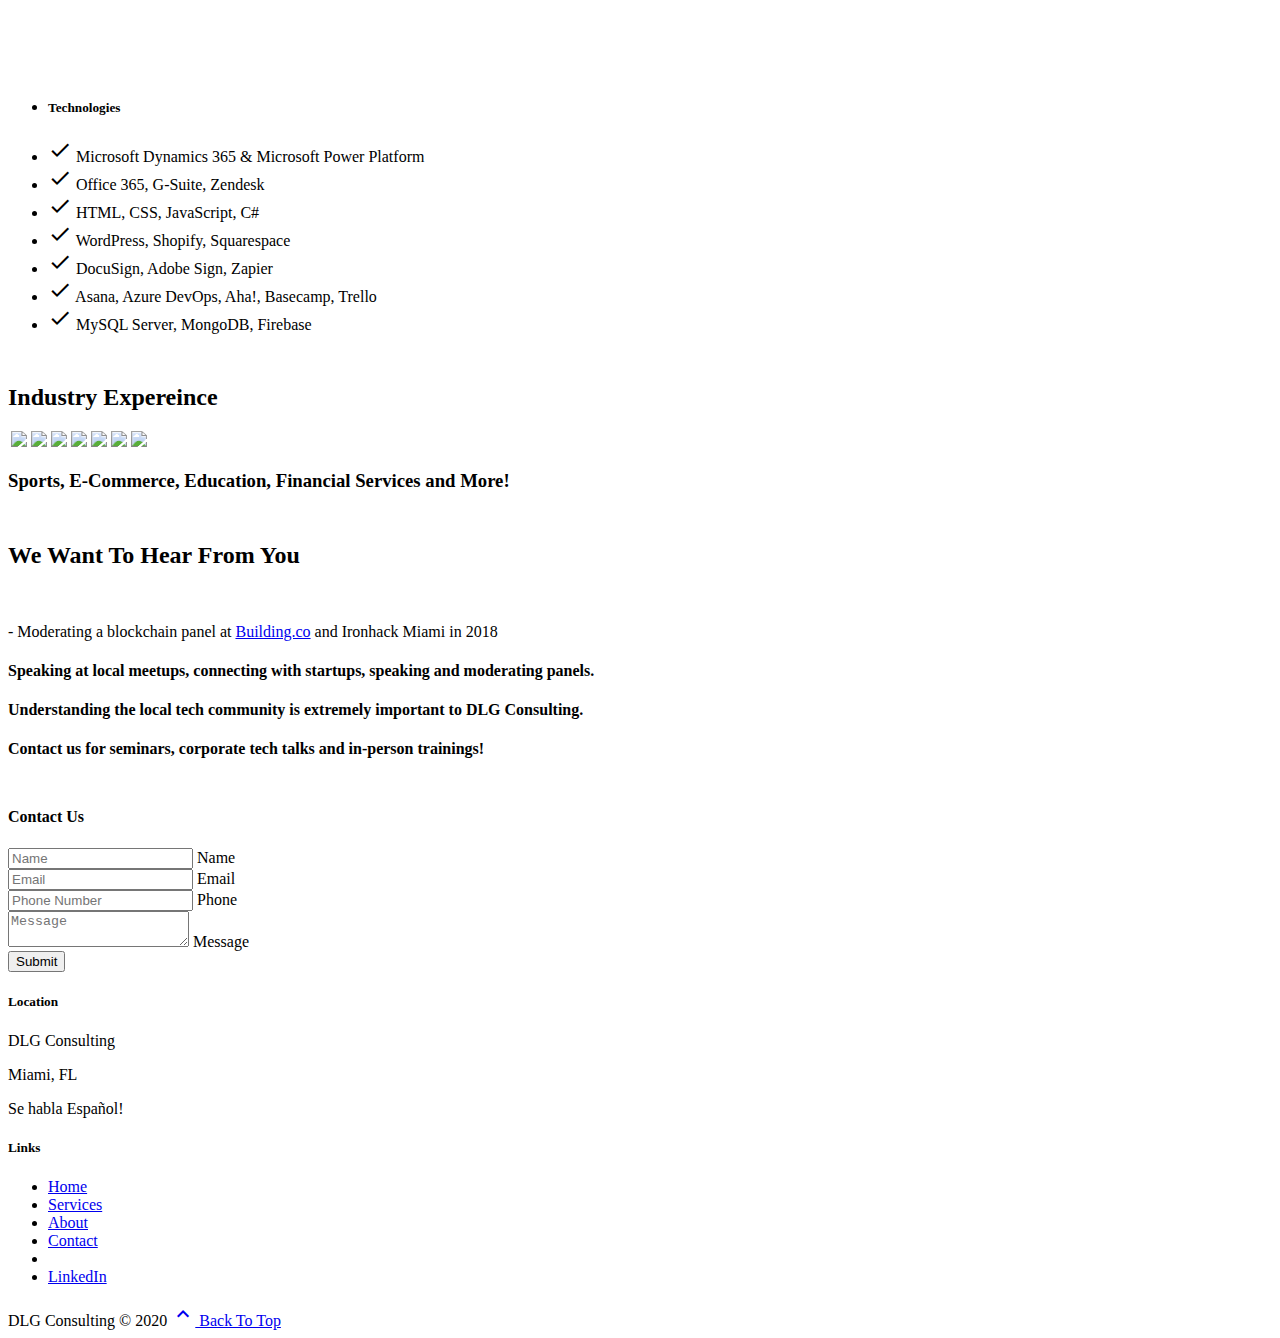
==== commit 979dece5: "position" ====
--- a/index.html
+++ b/index.html
@@ -11,6 +11,7 @@
   <!--Let browser know website is optimized for mobile-->
   <meta name="viewport" content="width=device-width, initial-scale=1.0" />
   <title>DLG Consulting </title>
+  <link rel="shortcut icon" type="image/png" style="height: 100%" href="img/site.png">
 </head>
 
 <body id="home" class="scrollspy">
@@ -88,7 +89,7 @@
 
               
             <a href="#services" class="btn btn-large white black-text">Learn More</a>
-            <a href="#contact" class="white-text">
+            <a href="#contact" class="white-text"> <a style="margin-left: 10px" href="#contact" class="btn btn-large white black-text">Contact</a>
               <!--<i class="material-icons medium scroll-icon">arrow_drop_down_circle</i>-->
             </a>
           </div>
@@ -105,7 +106,7 @@
       </p>
       <div class="row">
         <div class="col s12 m6">
-          <img src="headshot.JPG" alt="" class="responsive-img circle">
+          <img src="headshot.JPG" alt="" class="responsive-img circle"><p>Patrick de la Guardia, CEO and President</p>
         </div>
         <div class="col s12 m5 offset-m1">
           <br>
@@ -165,6 +166,8 @@
     </div>
   </section>
 
+ 
+
   <!-- Section: About -->
   <section id="about" class="section section-about center scrollspy">
     <div class="container">
@@ -172,7 +175,7 @@
       <p class="flow-text">We are a startup helping other startups and small-mid size companies create better workflows and more efficient technology. Each of DLG Consulting's employees have
         immense experience in consulting, technology and training!  </p>
       <div class="row">
-        <div class="col s12 m6"><div style="height: 0; padding-bottom: calc(62.50% + 35px); position:relative; width: 100%;"><iframe  gyroscope;" allowfullscreen height="100%"  referrerpolicy="strict-origin" src="https://www.kapwing.com/e/5e9c5a8391cc090015c8ad34" style="border:0; height:100%; left:0; overflow:hidden; position:absolute; top:0; width:100%" title="Embedded content made with Kapwing" width="100%"></iframe></div>
+        <div class="col s12 m6"><div style="height: 0; padding-bottom: calc(62.50% + 35px); position:relative; width: 100%;"><iframe  gyroscope; allowfullscreen height="100%"  referrerpolicy="strict-origin" src="https://www.kapwing.com/e/5e9c5a8391cc090015c8ad34" style="border:0; height:100%; left:0; overflow:hidden; position:absolute; top:0; width:100%" title="Embedded content made with Kapwing" width="100%"></iframe></div>
          <!--<img src="img/people.jpg" alt="" class="responsive-img circle"> -->
         </div>
         <div class="col s12 m5 offset-m1">
@@ -209,64 +212,55 @@
   </section>
 
 
-
- <!--Section: Testimonials 
   <section id="testimonials" class="section section-testimonials blue-grey darken-2  white-text center scrollspy">
     <div class="container">
       <h2>Industry Expereince</h2>
       <div class="row">
-        <div class="col s12 m4">
-          <div class="card grey lighten-4 black-text z-depth-4">
-            <div class="card-content">
-              <h2>
-                <em>Sports</em>
-              </h2>
-            </div>
-            <div class="card-action">
-            
-            </div>
+          <div class="col s12 m12">
+              <div class="card grey lighten-4 black-text z-depth-4">
+                <div style="margin-left: 3px"clas="card-content">
+                  
+                 <img style="height: 130px"src="img/miami-heat-logo-transparent.png" >  <img style="height: 100px;"src="img/miamifc.png" >  
+                 <img style="height: 100px;"src="img/erantlogo.jpg" >  <img style="height: 100px;"src="img/gramroom.png" >  <img style="height: 100px;"src="img/slay.png" >  
+                 <img style="height: 80px;"src="img/acamsreal.png" > <img style="height: 100px;"src="img/ironhack.png" > 
+                </div>
+                <div class="card-action">
+                  <h3>Sports, E-Commerce, Education, Financial Services and More!</h3>
+                </div>
+              </div>
+            </div>
+     
+      </div>
+    </div>
+  </section> 
+
+      <!-- Section: About -->
+  <section id="" class="section section-about center scrollspy">
+      <div class="container">
+        <h2>We Want To Hear From You</h2>
+        
+        <div class="row">
+          <div class="col s12 m6"><a>
+            <img style="height: 500px;" src="img/insta.png" alt="" class="responsive-img"> </a><p>  - Moderating a blockchain panel at <a href="https://www.instagram.com/p/Bd1ODX_ncj9/?utm_source=ig_web_copy_link">Building.co</a> and Ironhack Miami in 2018</p>
           </div>
-        </div>
-        <div class="col s12 m4">
-          <div class="card grey lighten-4 black-text z-depth-4">
-            <div class="card-content">
-              <p>
-                <em>Lorem ipsum dolor sit amet consectetur adipisicing elit. Ut modi reprehenderit dolore recusandae, quam voluptatum
-                  est deserunt. Quae, quasi beatae!</em>
-              </p>
-            </div>
-            <div class="card-action">
-              <p>Sharon Johnson From XYZ, INC</p>
-            </div>
+          <div style="margin-top: 10px;" class="col s12 m5 offset-m1">
+          <h4>Speaking at local meetups, connecting with startups, speaking and moderating panels.</h4> <h4>Understanding the local tech community is extremely important to DLG Consulting.</h4>
+          <h4>Contact us for seminars, corporate tech talks and in-person trainings!</h4>
           </div>
         </div>
-        <div class="col s12 m4">
-          <div class="card grey lighten-4 black-text z-depth-4">
-            <div class="card-content">
-              <p>
-                <em>Lorem ipsum dolor sit amet consectetur adipisicing elit. Ut modi reprehenderit dolore recusandae, quam voluptatum
-                  est deserunt. Quae, quasi beatae!</em>
-              </p>
-            </div>
-            <div class="card-action">
-              <p>Wayne Jackson From 123, INC</p>
-            </div>
-          </div>
-        </div>
-      </div>
-    </div>
-  </section>
-
--->
+      </div>
+    </section>
+
+
 
 <!-- Section: Contact -->
-  <section id="contact" class="section section-contact center scrollspy">
+<section id="contact" class="section section-contact center scrollspy">
      
-    <div id="googlemap"></div>
+    <div id="map"></div>
  <div class="container">
       <div class="row">
 
-        <div id="forms"class="col s12 m6 offset-m6">
+        <div id="forms"class="col s12 m6 offset-m3">
           <div class="card-panel z-depth-5">
             <h4>Contact Us</h4>
             <div class="alert">Your message has been sent!</div>
@@ -290,7 +284,7 @@
             <input type="submit" value="Submit" class="btn blue-grey">
           </form>
           </div>
-        </div>
+          
       </div>
     </div>
    
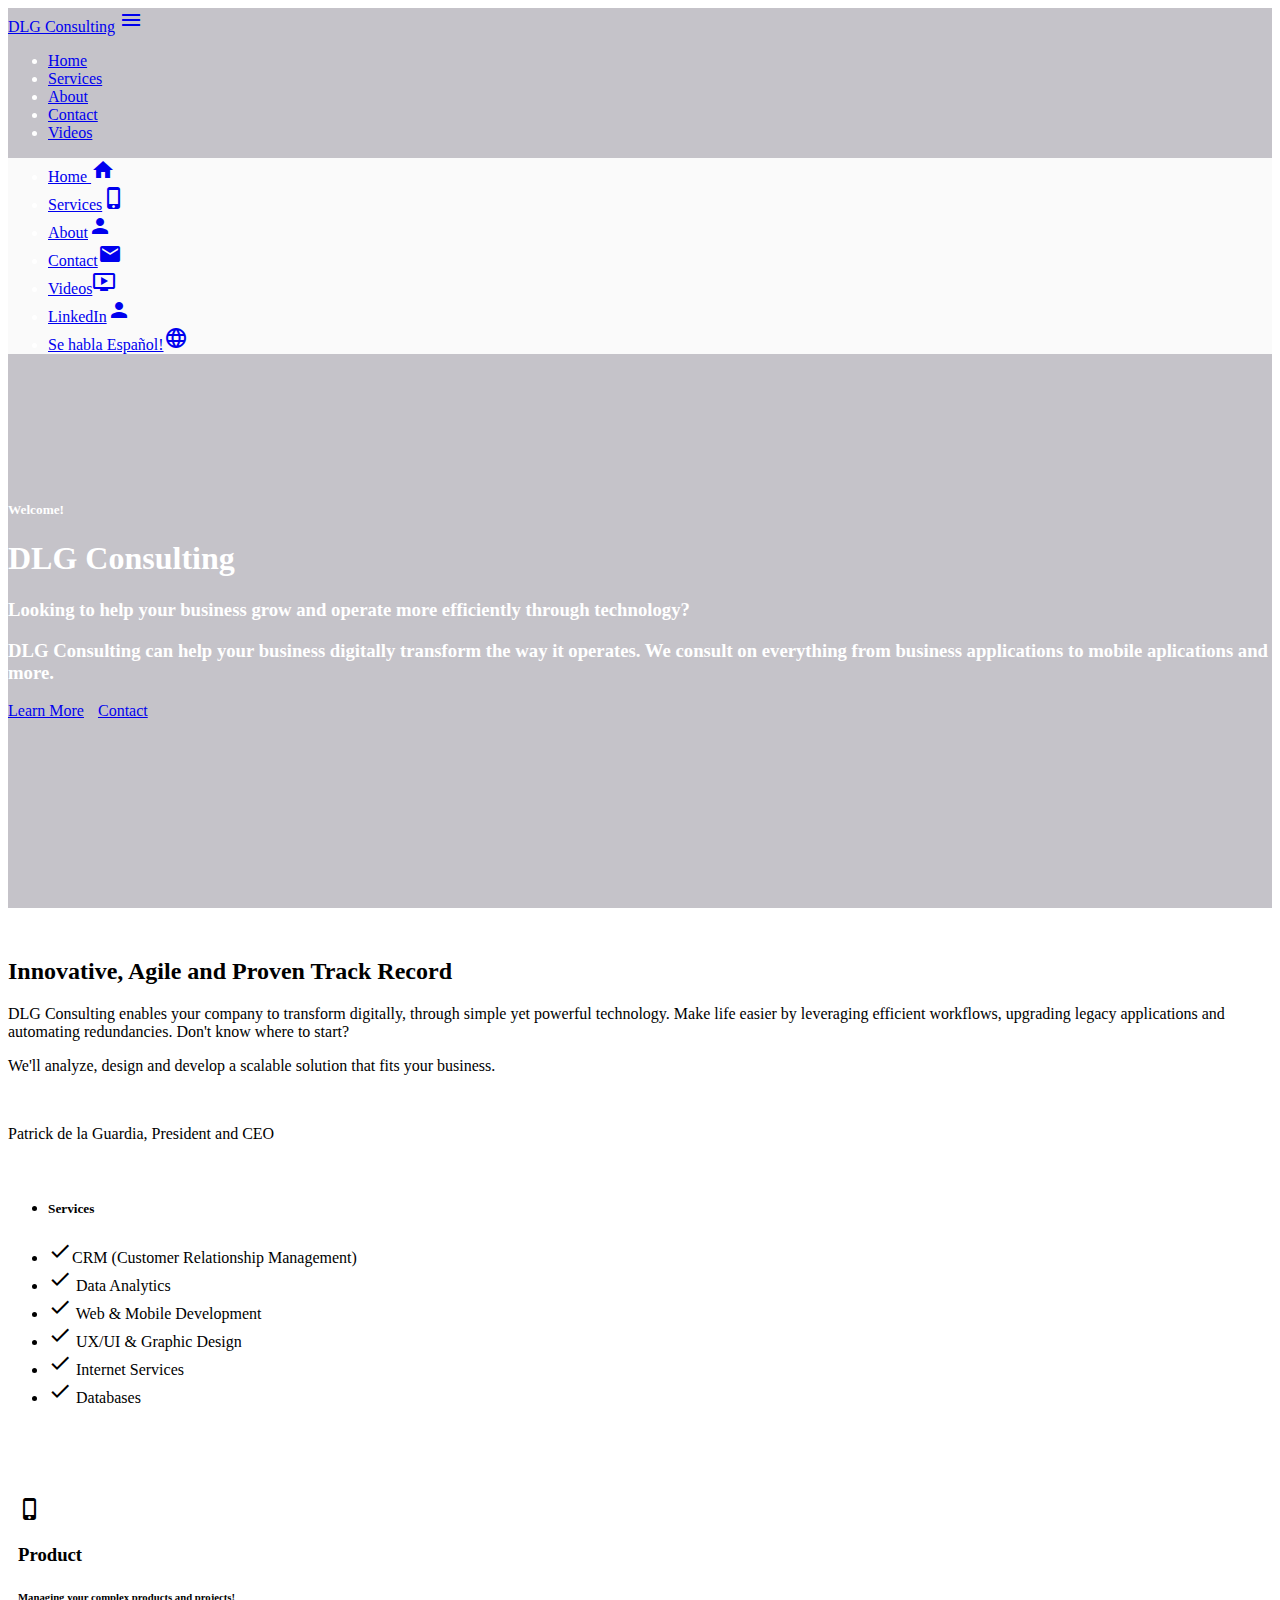
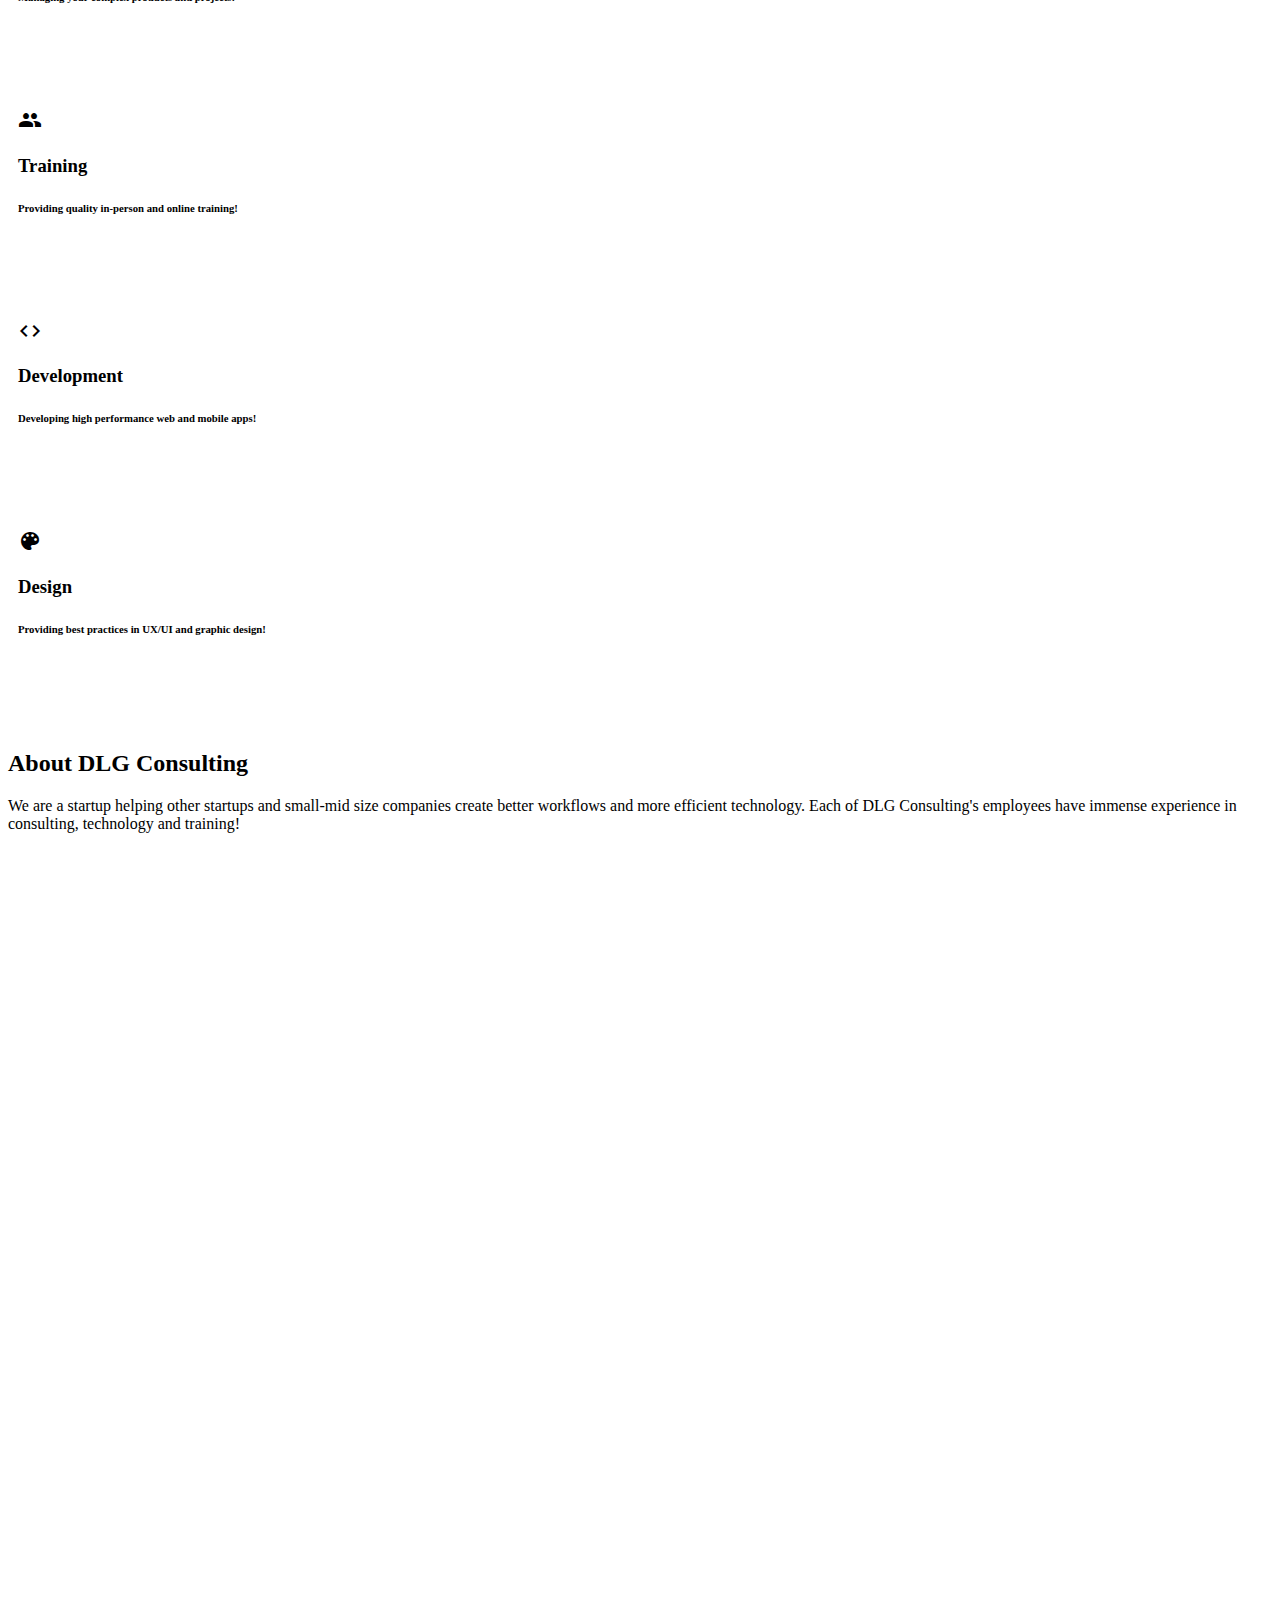
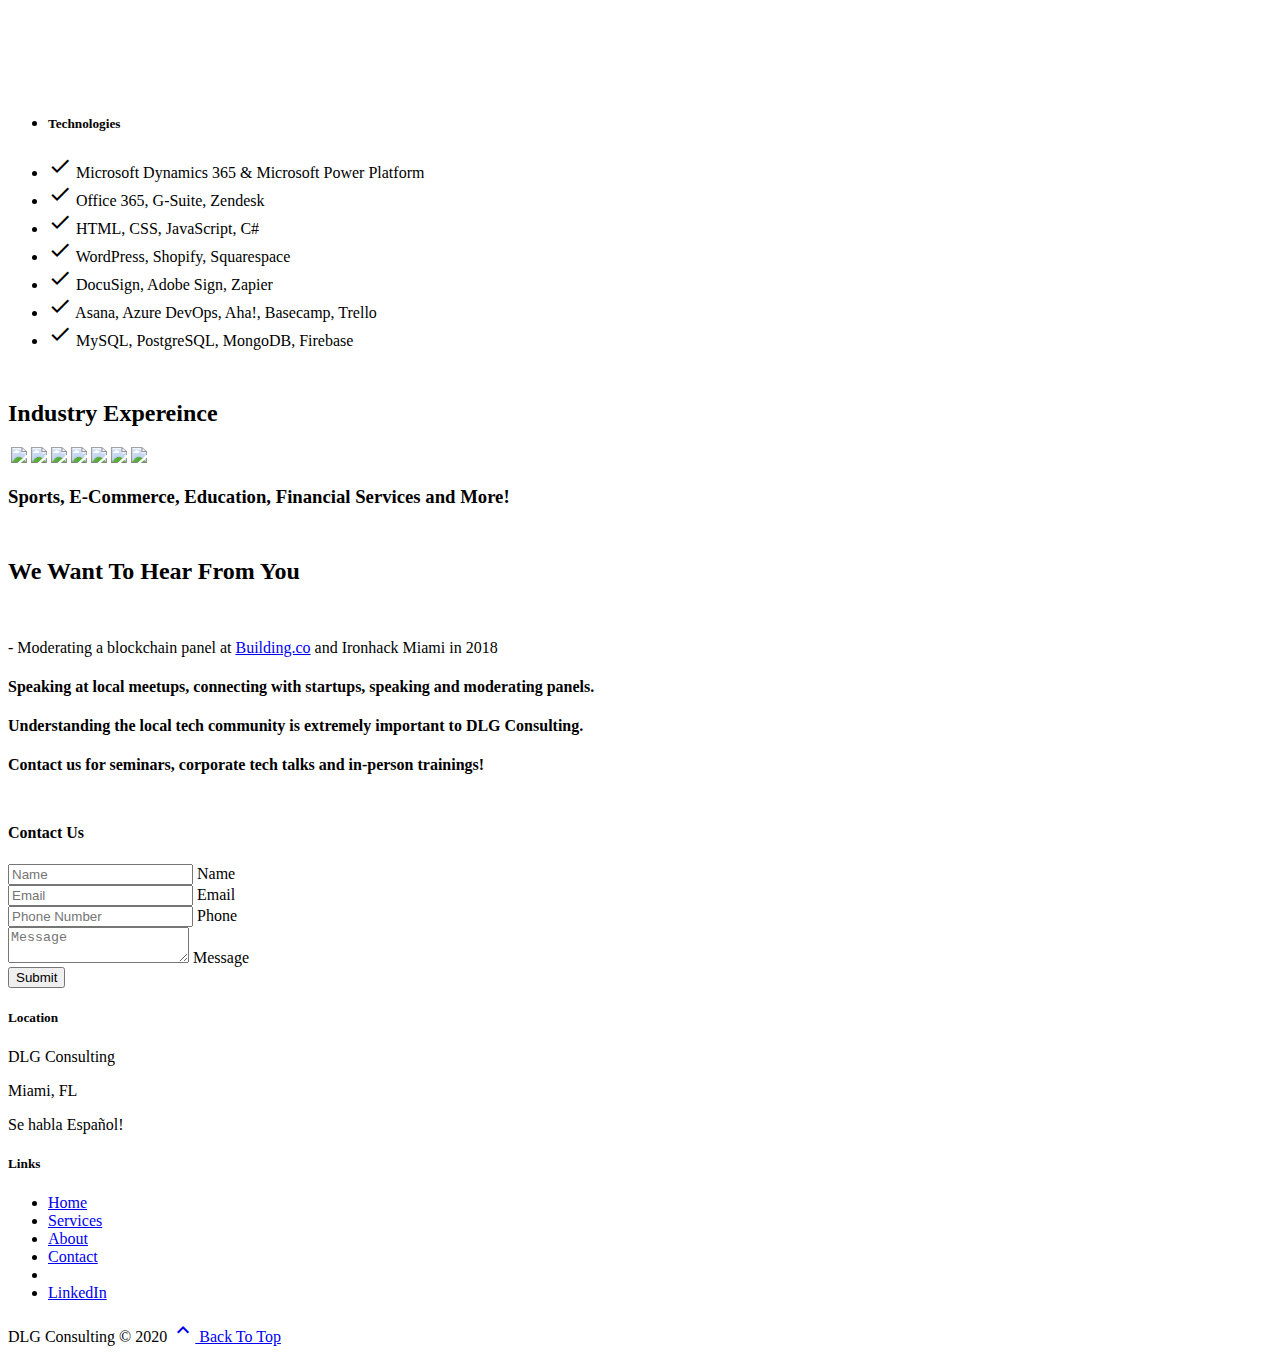
==== commit a2cbd1d8: "heat" ====
--- a/index.html
+++ b/index.html
@@ -100,13 +100,15 @@
   <!-- Section: About -->
   <section id="services" class="section section-about center scrollspy">
     <div class="container">
-      <h2>Innovative, Agile, and Hard Working</h2>
-      <p class="flow-text">We help you think outside of the box to achieve digital transformation. In today's world, technology is evoloving rapidly. DLG Consulting can help you keep up and make life easier through technology and automation.
+      <h2>Innovative, Agile and Proven Track Record</h2>
+      <!--<p class="flow-text">We help you think outside of the box to achieve digital transformation. In today's world, technology is evoloving rapidly. DLG Consulting can help you keep up and make life easier through technology and automation.
        Why stick with legacy application and old workflows? There's plenty of technology out there that is simple and easy to use. We help your company develop, design, and train for the digital age by implementing the latest technologies to best fit your company's needs. 
-      </p>
+      </p>-->
+      <p class="flow-text">DLG Consulting enables your company to transform digitally, through simple yet powerful technology. Make life easier by leveraging efficient workflows, upgrading legacy applications and automating redundancies. Don't know where to start?</p>
+      <p class="flow-text">We'll analyze, design and develop a scalable solution that fits your business. </p>
       <div class="row">
         <div class="col s12 m6">
-          <img src="headshot.JPG" alt="" class="responsive-img circle"><p>Patrick de la Guardia, CEO and President</p>
+          <img src="headshot.JPG" alt="" class="responsive-img circle"><p>Patrick de la Guardia, President and CEO</p>
         </div>
         <div class="col s12 m5 offset-m1">
           <br>
@@ -203,7 +205,7 @@
               <i class="material-icons left">check</i> Asana, Azure DevOps, Aha!, Basecamp, Trello
             </li>
             <li class="collection-item">
-              <i class="material-icons left">check</i> MySQL Server, MongoDB, Firebase
+              <i class="material-icons left">check</i> MySQL, PostgreSQL, MongoDB, Firebase
             </li>
           </ul>
         </div>
@@ -220,7 +222,7 @@
               <div class="card grey lighten-4 black-text z-depth-4">
                 <div style="margin-left: 3px"clas="card-content">
                   
-                 <img style="height: 130px"src="img/miami-heat-logo-transparent.png" >  <img style="height: 100px;"src="img/miamifc.png" >  
+                 <img style="height: 100px"src="img/miami-heat-logo-transparent.png" >  <img style="height: 100px;"src="img/miamifc.png" >  
                  <img style="height: 100px;"src="img/erantlogo.jpg" >  <img style="height: 100px;"src="img/gramroom.png" >  <img style="height: 100px;"src="img/slay.png" >  
                  <img style="height: 80px;"src="img/acamsreal.png" > <img style="height: 100px;"src="img/ironhack.png" > 
                 </div>
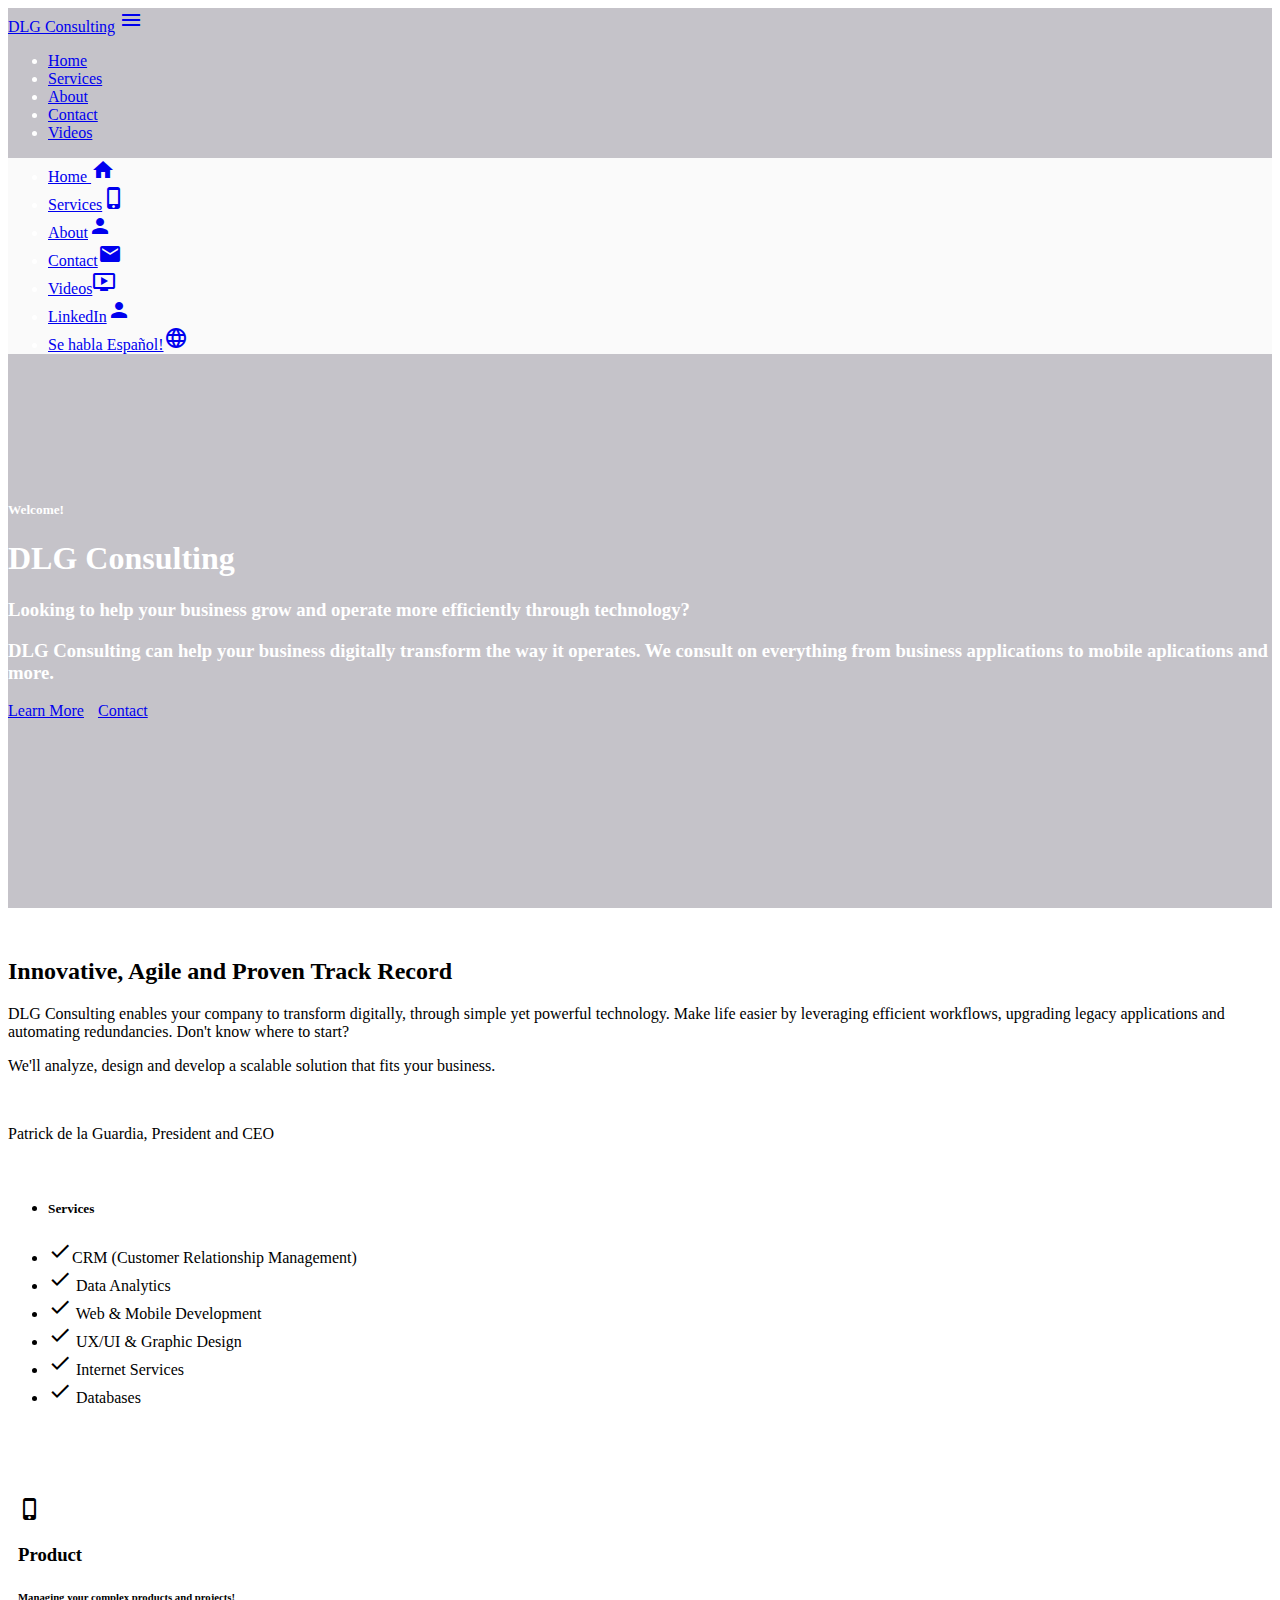
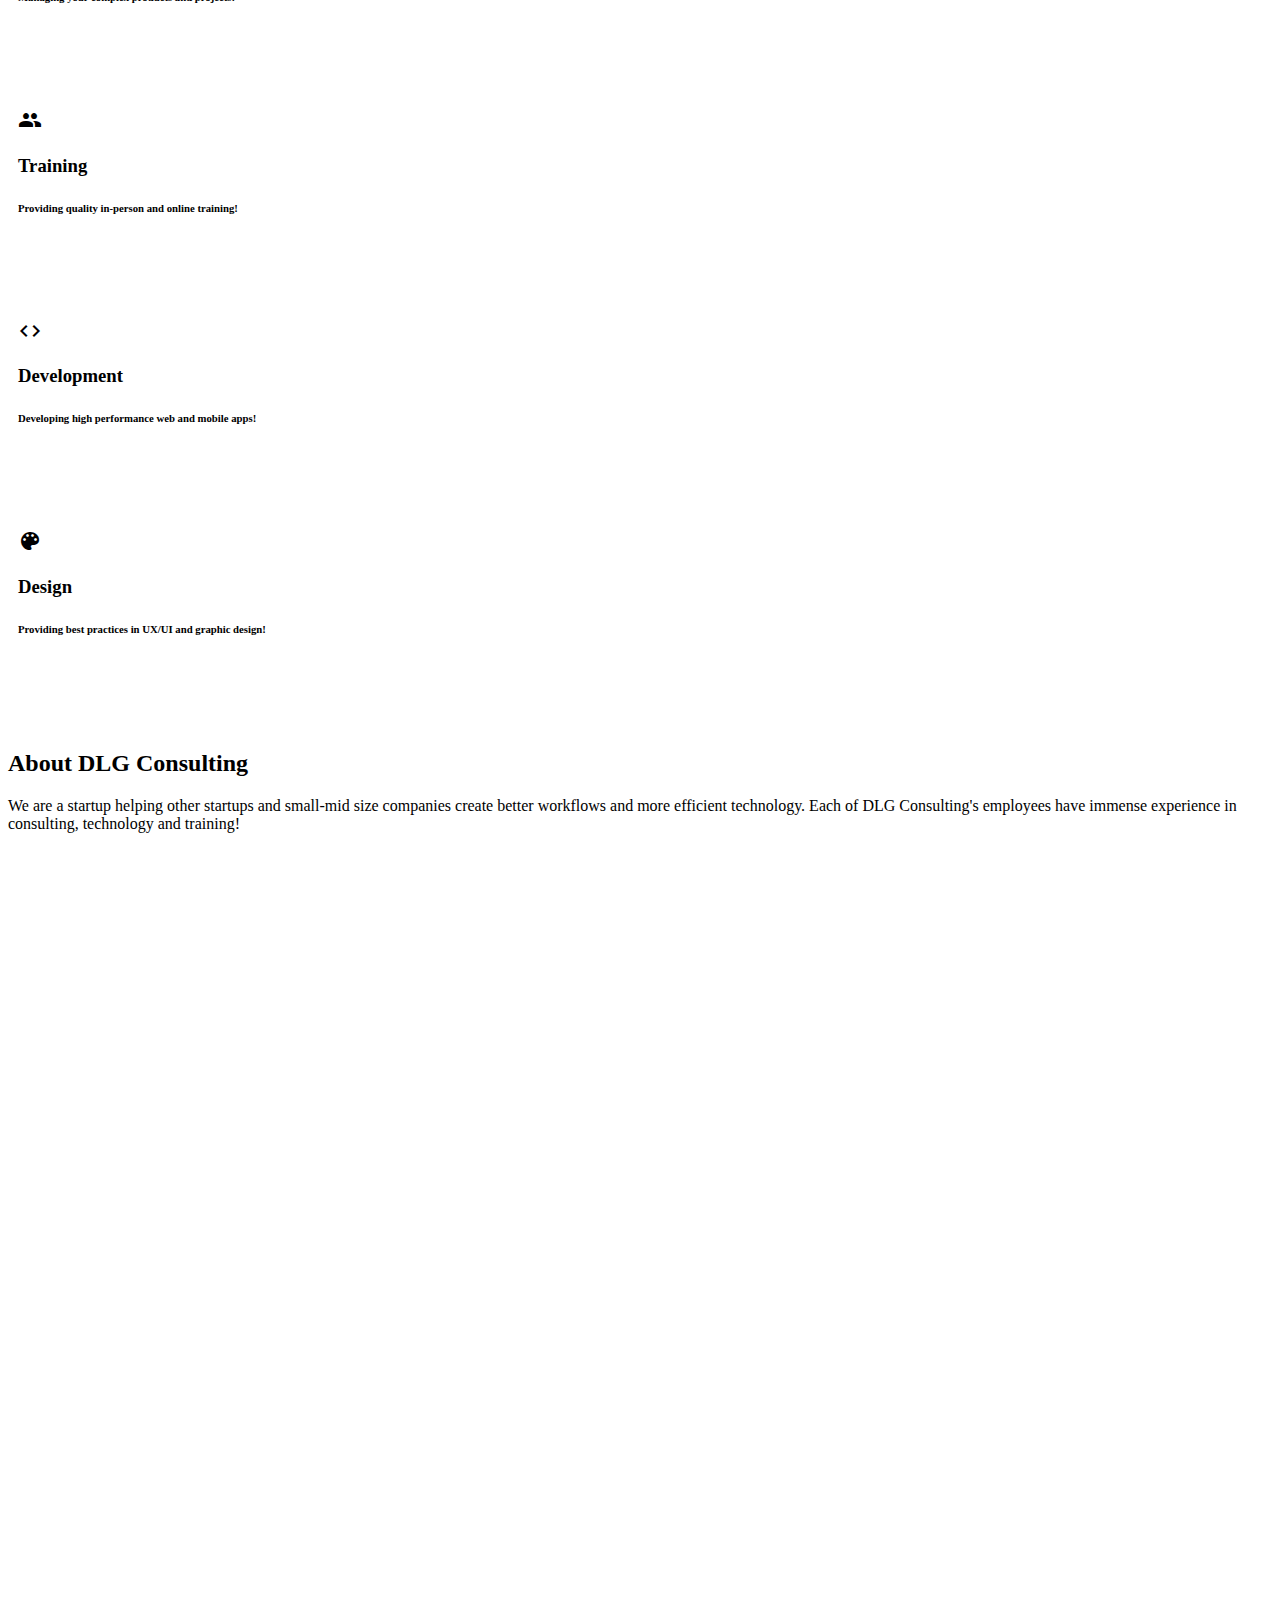
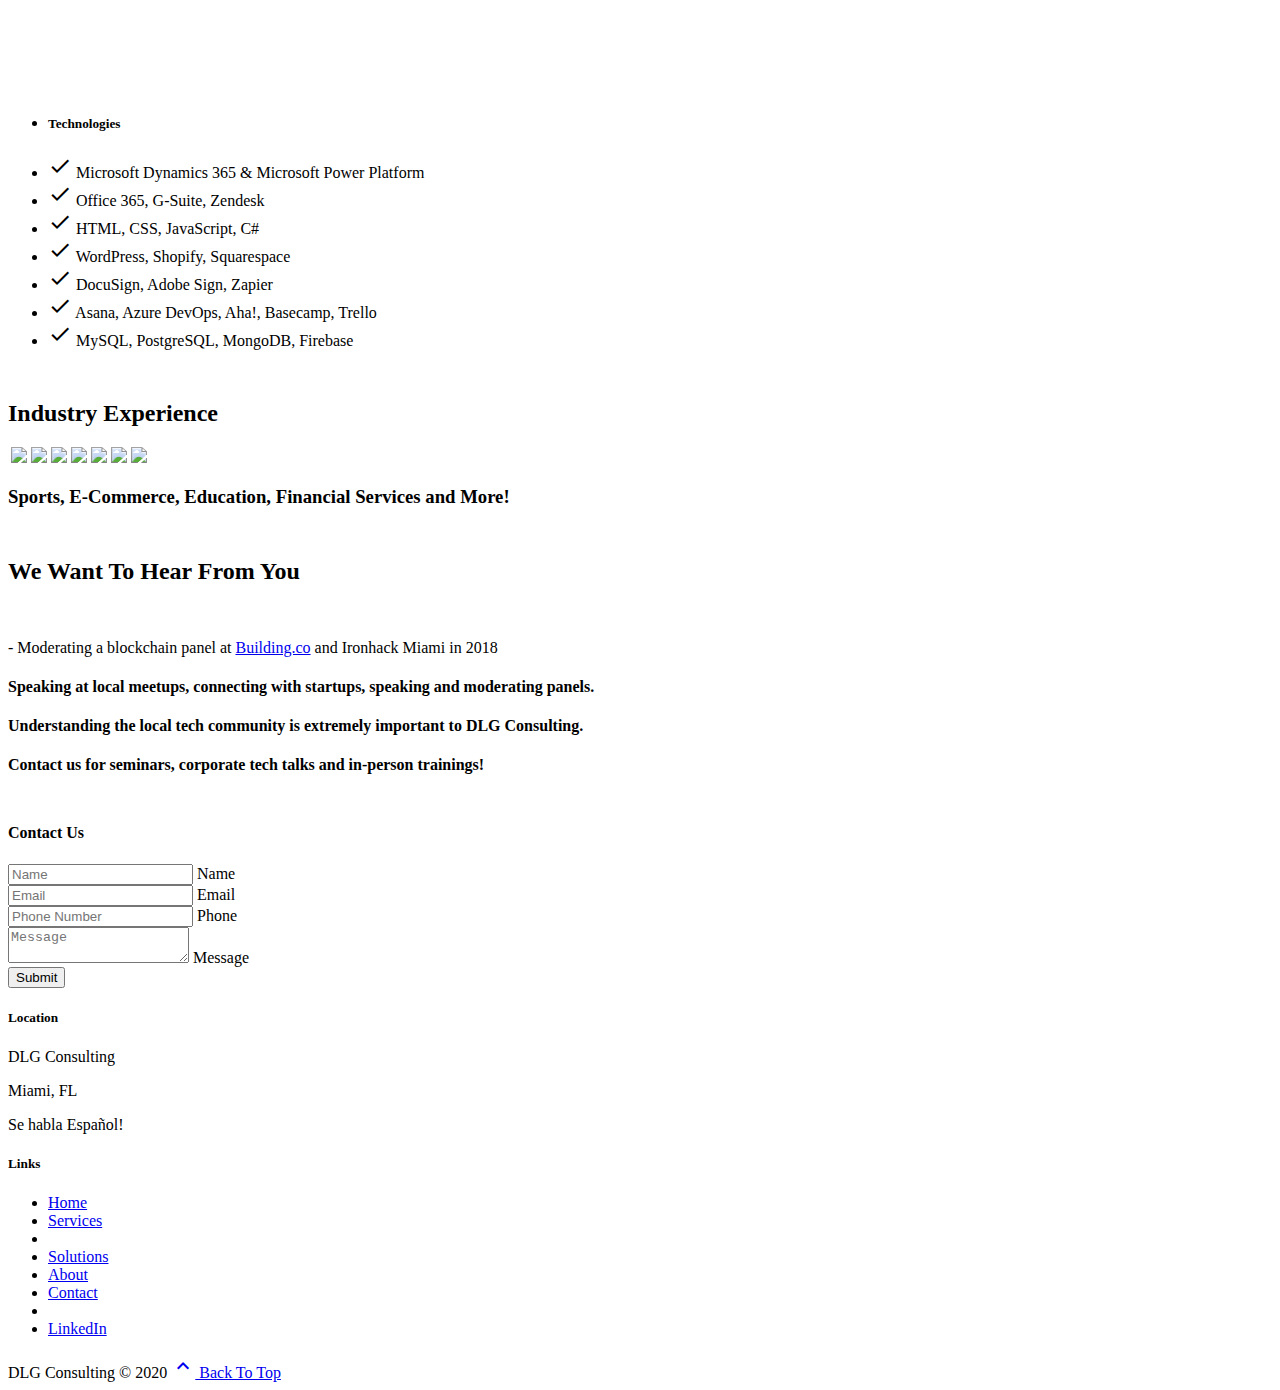
==== commit 88d036b9: "ui change" ====
--- a/index.html
+++ b/index.html
@@ -112,6 +112,8 @@
         </div>
         <div class="col s12 m5 offset-m1">
           <br>
+      
+
           <ul class="collection with-header z-depth-4">
             <li class="collection-header">
               <h5>Services</h5>
@@ -135,6 +137,8 @@
               <i class="material-icons left">check</i> Databases
             </li>
           </ul>
+         <!-- <a href="services.html" class="white-text"> <a style="margin-left: 10px" href="services.html"  class="btn btn-large blue white-text">Solutions</a>-->
+
         </div>
       </div>
     </div>
@@ -216,7 +220,7 @@
 
   <section id="testimonials" class="section section-testimonials blue-grey darken-2  white-text center scrollspy">
     <div class="container">
-      <h2>Industry Expereince</h2>
+      <h2>Industry Experience</h2>
       <div class="row">
           <div class="col s12 m12">
               <div class="card grey lighten-4 black-text z-depth-4">
@@ -313,6 +317,10 @@
               <a class="white-text" href="#services">Services</a>
             </li>
             <li>
+                <li>
+                    <a class="white-text" href="services.html">Solutions</a>
+                  </li>
+                  <li>
               <a class="white-text" href="#about">About</a>
             </li>
             <li>
--- a/css/main.css
+++ b/css/main.css
@@ -55,7 +55,7 @@
   z-index: 1;
 }
 
-#googlemap {
+#map {
   position: absolute;
   height: 100%;
   width: 100%;
@@ -71,7 +71,8 @@
 }
 
 .section-contact {
-  /*background-image: url(https://media.giphy.com/media/46hpy8xB3MiHfruixn/giphy.gif);*/
+  /*background-image: url(https://i.pinimg.com/originals/08/a7/ab/08a7ab130881d2fb60585dc37744e04b.jpg);*/
+background-image: url(https://www.copaair.com/promotions/airtrfx-lp/MIA-cover-md.jpg);
   background-size: cover;
   background-position: center;
 }
@@ -92,3 +93,17 @@
   }
 }
 
+.main-header-inner {
+  background: url(https://media.giphy.com/media/46hpy8xB3MiHfruixn/giphy.gif);
+  background-position: center;
+  background-size: cover;
+  height: 500px;
+  }
+
+
+.section-testimonials{
+  background: url(https://media.giphy.com/media/46hpy8xB3MiHfruixn/giphy.gif);
+  background-position: center;
+  background-size: cover;
+
+}
